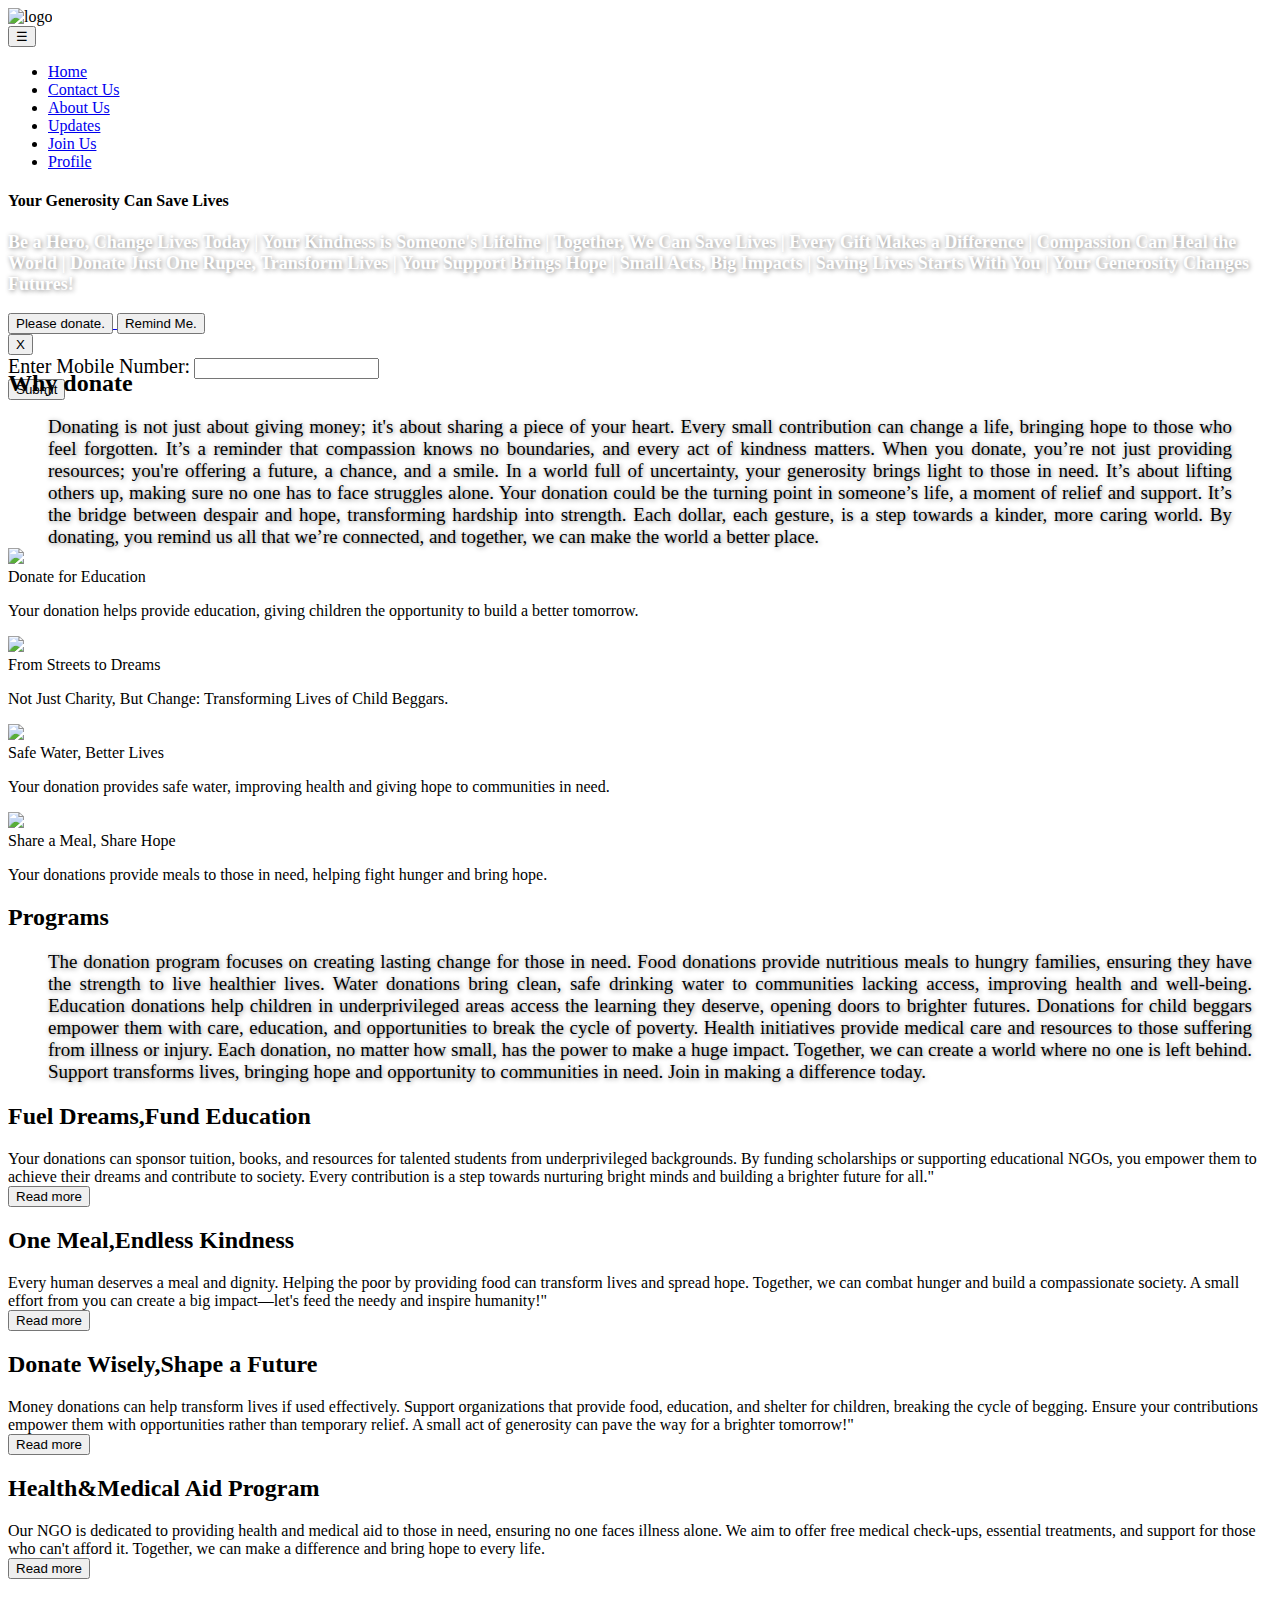
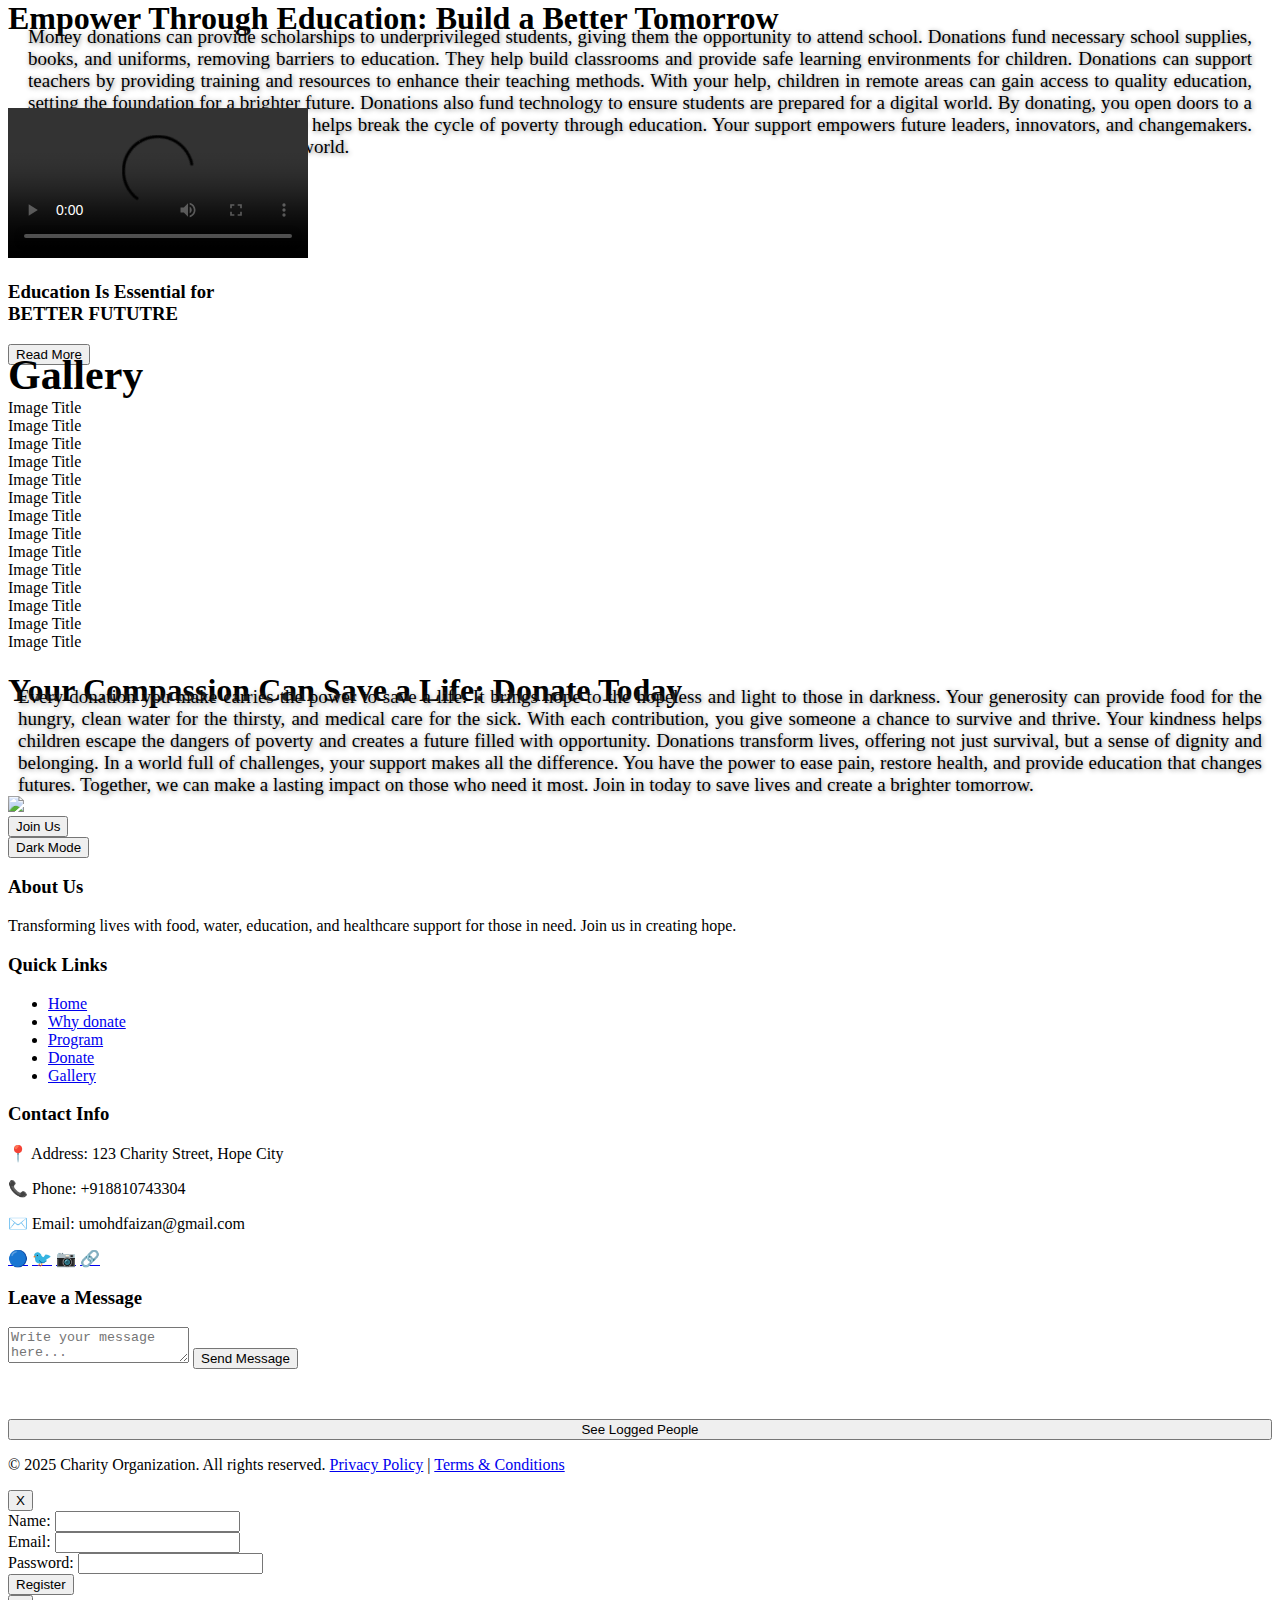
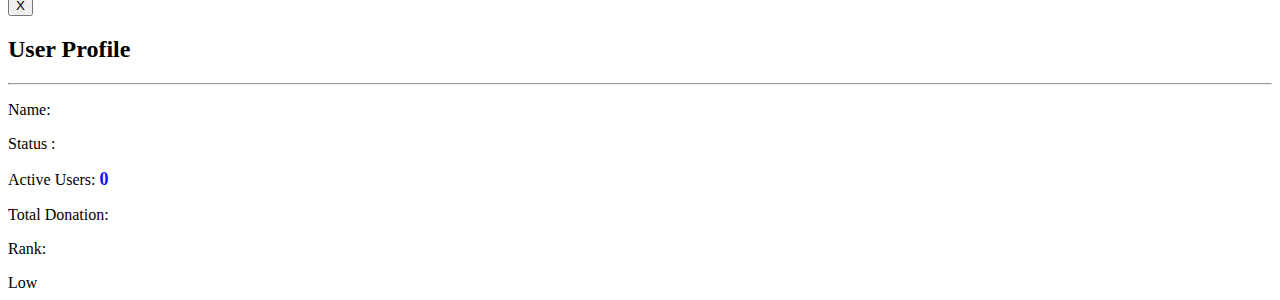
==== index.html @ f8b299ea "Add files via upload" ====
<!DOCTYPE html>
<html lang="en">
<head>
    <meta charset="UTF-8">
    <meta name="viewport" content="width=device-width, initial-scale=1.0">
    <link rel="stylesheet" href="../Stylee/style1.css">
 
      <link href="https://fonts.googleapis.com/css2?family=Poppins:wght@400;600&display=swap" rel="stylesheet">
      <script src="https://code.jquery.com/jquery-3.6.0.min.js"></script>   
    <title>NGO</title>
    </head>
<body>
    
<div class="fullContainer banner" id="homeSection">
<header id="navbar">
    <div class="logo">
    <img id="logoimg" src="https://tse2.mm.bing.net/th?id=OIP.J8CBo62eQ-ITzrpLX9gjkQHaEU&pid=Api&P=0&h=180" alt="logo">
    </div>
    <button id="menuToggle" onclick="toggleMenu()">☰</button>
        <nav>
            <ul>
                <li><a href="#homeSection">Home</a></li>
                <li><a href="#contact">Contact Us</a></li>
                <li><a href="about.html">About Us</a></li>
                <!-- <li><a href="http://localhost/Donation_app/php/index.php#images-section">See help</a></li> -->
                <li><a href="../php/index.php#images-section">Updates</a></li>
                <!-- <li><a href="#programSection">Program</a></li> -->
                <li><a href="javascript:void(0)" onclick="showLoginForm()">Join Us</a></li>
                <li><a href="javascript:void(0)" onclick="showUserProfile()" style="margin-right: 50px;">Profile</a></li>
            </ul>
        </nav>
    </header>
<div id="background-container"></div>
  <div id="container1">
      <h4>Your Generosity Can Save Lives</h4>
      <p style="font-size: 18px; text-shadow: 1px 1px 5px grey ;color:white  ; font-weight: bold;">Be a Hero, Change Lives Today | Your Kindness is Someone's Lifeline | Together, We Can Save Lives | Every Gift Makes a Difference | Compassion Can Heal the World | Donate Just One Rupee, Transform Lives | Your Support Brings Hope | Small Acts, Big Impacts | Saving Lives Starts With You | Your Generosity Changes Futures!</p>
      <a href="payment.html"> 
      <button class="donate-btn" > Please donate.</button>
      <a href="javascript:void(0)"> 
      <button class="donate-btn" onclick="showRemind()"> Remind Me.</button>
    </a>
    </div>
  </div>  
<div>
    <div id="remind-form" class="remind-form">
        <div class="remind-container">
            <button class="close3-btn" onclick="closeRemindForm()">X</button>
            <form id="userForm" method="POST" action="../php/number.php" onsubmit="handleFormSubmit1(event)">
                <label for="mob" id="n" style="font-size: 20px; font-weight: 500;"> Enter Mobile Number:</label>
                <input type="text" id="mobile_number" name="num" required><br>
                <button type="submit">Submit</button>
            </form>
          
        </div>
       
    </div> 

<section class="fullContainer" id="aboutSection">
    <div>
        <h2 class="sectionTitle" style="margin-top: -30px;">Why donate</h2>
        <P style="font-size: 19px; font-weight: 300; text-shadow: 1px 1px 5px grey; text-align: justify; margin: 0 20px; padding: 0 20px;"> Donating is not just about giving money; it's about sharing a piece of your heart. Every small contribution can change a life, bringing hope to those who feel forgotten. It’s a reminder that compassion knows no boundaries, and every act of kindness matters. When you donate, you’re not just providing resources; you're offering a future, a chance, and a smile. In a world full of uncertainty, your generosity brings light to those in need. It’s about lifting others up, making sure no one has to face struggles alone. Your donation could be the turning point in someone’s life, a moment of relief and support. It’s the bridge between despair and hope, transforming hardship into strength. Each dollar, each gesture, is a step towards a kinder, more caring world. By donating, you remind us all that we’re connected, and together, we can make the world a better place.</P>
        <div class="cards">
            <div class="donationBox">
                <img src="../images/img2_s.jpeg" class="donation-img">
                <div class="Title">Donate for Education</div>
                <p>Your donation helps provide education, giving children the opportunity to build a better tomorrow.</p>
            </div>
            <div class="volunteerBox">
                <img src="../images/img5beggar.webp" class="donation-img">
                <div class="Title">From Streets to Dreams</div>
                <p>Not Just Charity, But Change: Transforming Lives of Child Beggars.</p>
            </div>
            <div class="scholarshipBox">
                <img src="../images/img4w.avif" class="donation-img">
                <div class="Title">Safe Water, Better Lives</div>
                <p>Your donation provides safe water, improving health and giving hope to communities in need.</p>
            </div>
            <div class="scholarshipBox">
                <img src="../images/img3f.jpg" class="donation-img">
                <div class="Title">Share a Meal, Share Hope</div>
                <p>Your donations provide meals to those in need, helping fight hunger and bring hope.</p>
            </div>
        </div>
    </div>
</section>

<h2 class="new1Title">Programs</h2>
    <p style="font-size: 19px; font-weight: 300; text-shadow: 1px 1px 5px grey; margin: 10px 0px 0 20px; padding: 0 20px; text-align: justify;">The donation program focuses on creating lasting change for those in need. Food donations provide nutritious meals to hungry families, ensuring they have the strength to live healthier lives. Water donations bring clean, safe drinking water to communities lacking access, improving health and well-being. Education donations help children in underprivileged areas access the learning they deserve, opening doors to brighter futures. Donations for child beggars empower them with care, education, and opportunities to break the cycle of poverty. Health initiatives provide medical care and resources to those suffering from illness or injury. Each donation, no matter how small, has the power to make a huge impact. Together, we can create a world where no one is left behind. Support transforms lives, bringing hope and opportunity to communities in need. Join in making a difference today.</p>
    <div class="imgbox" id="programSection">
        <div class="box">
            <h2>Fuel Dreams,Fund Education</h2>
            <div class="image" style="background-image: url('../images/img2_s.jpeg');"></div>
            <div class="text">Your donations can sponsor tuition, books, and resources for talented students from underprivileged backgrounds. By funding scholarships or supporting educational NGOs, you empower them to achieve their dreams and contribute to society. Every contribution is a step towards nurturing bright minds and building a brighter future for all."     
        </div>
        <a href="section.html"> 
        <button id="r">Read more</button>
       </a>
         </div>
         
        <div class="box">
            <h2>One Meal,Endless Kindness</h2>
            <div class="image" style="background-image: url('../images/img3f.jpg');"></div>
            <div class="text">Every human deserves a meal and dignity. Helping the poor by providing food can transform lives and spread hope. Together, we can combat hunger and build a compassionate society. A small effort from you can create a big impact—let's feed the needy and inspire humanity!"</div>
            <a href="section.html"> 
            <button id="r">Read more</button>
        </a>
        </div>
        <div class="box">
            <h2>Donate Wisely,Shape a Future</h2>
            <div class="image" style="background-image: url('../images/img5beggar.webp');"></div>
            <div class="text">
                Money donations can help transform lives if used effectively. Support organizations that provide food, education, and shelter for children, breaking the cycle of begging. Ensure your contributions empower them with opportunities rather than temporary relief. A small act of generosity can pave the way for a brighter tomorrow!"</div>
                <a href="section.html"> 
                
                <button id="r">Read more</button>
            </a>
            </div>
        <div class="box" id="b1">
            <h2>Health&Medical Aid Program</h2>
            <div class="image" style="background-image: url('../images/healthaid.png');"></div>
            <div class="text">
                Our NGO is dedicated to providing health and medical aid to those in need, ensuring no one faces illness alone. We aim to offer free medical check-ups, essential treatments, and support for those who can't afford it. Together, we can make a difference and bring hope to every life.
            </div>
           <a href="section.html"> 
            <button id="r">Read more</button>
        </a>
        </div>
    </div>
<div class="feature">

    <h1 class="newTitle">Empower Through Education: Build a Better Tomorrow</h1>
    <br>
    <p style="font-size: 19px;margin: -50px 20px -50px 20px; text-shadow: 1px 1px 5px grey; text-align: justify;">Money donations can provide scholarships to underprivileged students, giving them the opportunity to attend school. Donations fund necessary school supplies, books, and uniforms, removing barriers to education. They help build classrooms and provide safe learning environments for children. Donations can support teachers by providing training and resources to enhance their teaching methods. With your help, children in remote areas can gain access to quality education, setting the foundation for a brighter future. Donations also fund technology to ensure students are prepared for a digital world. By donating, you open doors to a world of opportunities. Every penny helps break the cycle of poverty through education. Your support empowers future leaders, innovators, and changemakers. Together, education can change the world.</p>
</div>
<section class="education" id="educationSecion">
    <video  controls class="videoPlayer">
        <source src="video.mp4" type="video/mp4">
        Your browser does not support HTML5 video
    </video>
    <div class="container">
        <!-- <div class="sectionTitle">Education</div> -->
        <div class="educationContainer">
            <h3>
                Education Is Essential for <br><strong> BETTER FUTUTRE</strong>
            </h3>
            <a href="Education.html"> 
            <button >Read More</button>
        </a>
        </div>
    </div>
    <br>
</section>
<br>
<!-- Gallery section -->

 <section class="gallery" id="gallerySection">
    <div class="sectionTitle" style="margin-top: -50px; font-weight: bolder; font-size: 42px;">Gallery</div>
<div class="container">
    
    <div class="galleryContainer">
        <div class="item">
            <span class="title"> Image Title</span>
            <img src="../imagesimg1.jpg" alt="">
        </div>
        <div class="item">
            <span class="title"> Image Title</span>
            <img src="../images/img2_s.jpeg" alt="">
        </div>
        <div class="item">
            <span class="title"> Image Title</span>
            <img src="../images/img3f.jpg" alt="">
        </div>
        <div class="item">
            <span class="title"> Image Title</span>
            <img src="../images/img4w.avif" alt="">
        </div>
        <div class="item">
            <span class="title"> Image Title</span>
            <img src="../images/img5beggar.webp" alt="">
        </div>
        <div class="item">
            <span class="title"> Image Title</span>
            <img src="../imagesimg6.avif" alt="">
        </div>
        <div class="item">
            <span class="title"> Image Title</span>
            <img src="../images/img7c.jpg" alt="">
        </div>
        <div class="item">
            <span class="title"> Image Title</span>
            <img src="../images/image8.png" alt="">
        </div>
        <div class="item">
            <span class="title"> Image Title</span>
            <img src="../images/image9.png" alt="">
        </div>
        <div class="item">
            <span class="title"> Image Title</span>
            <img src="../images/image10.png" alt="">
        </div>
        <div class="item">
            <span class="title"> Image Title</span>
            <img src="../images/image11.png" alt="">
        </div>
        <div class="item">
            <span class="title"> Image Title</span>
            <img src="../images/image12.png" alt="">
        </div>
        <div class="item">
            <span class="title"> Image Title</span>
            <img src="../images/image13.png" alt="">
        </div>
        <div class="item">
            <span class="title"> Image Title</span>
            <img src="../images/image14.png" alt="">
        </div>
    </div>
</div>
 </section>
 <h1 class="newTitle">Your Compassion Can Save a Life: Donate Today</h1>
 <p style="font-size: 19px;margin: -45px 10px 0 10px; text-shadow: 1px 1px 5px grey; text-align: justify;"> Every donation you make carries the power to save a life. It brings hope to the hopeless and light to those in darkness. Your generosity can provide food for the hungry, clean water for the thirsty, and medical care for the sick. With each contribution, you give someone a chance to survive and thrive. Your kindness helps children escape the dangers of poverty and creates a future filled with opportunity. Donations transform lives, offering not just survival, but a sense of dignity and belonging. In a world full of challenges, your support makes all the difference. You have the power to ease pain, restore health, and provide education that changes futures. Together, we can make a lasting impact on those who need it most. Join in today to save lives and create a brighter tomorrow.</p>
  <section class="join" id="joinSection">
   <img src="../images/edu.png">
    <div class="container">
        <div class="joinTitle"></div>
    </div>
    <button href="javascript:void(0)"class="joinNow"onclick="showLoginForm()" >Join Us</button>
  </section>
 <button id="dark" class="dark-mode-toggle" onclick="toggleDarkMode()">Dark Mode</button> 
 <footer>
   <div class="footer-container" id="contact" >
     <div class="footer-column">
       <h3>About Us</h3>
       <p>Transforming lives with food, water, education, and healthcare support for those in need. Join us in creating hope.</p>
     </div>

     <div class="footer-column">
       <h3>Quick Links</h3>
       <ul> 
      <li> <a href="#homeSection">Home</a></li> 
       <li><a href="#aboutSection">Why donate</a></li>
       <li><a href="#programSection">Program</a></li>
      <li><a href="#educationSecion">Donate</a> </li> 
      <li> <a href="#gallerySection">Gallery</a></li> 
    </ul>
    </div>
 
     <div class="footer-column">
       <h3>Contact Info</h3>
       <p>📍 Address: 123 Charity Street, Hope City</p>
       <p>📞 Phone: +918810743304</p>
       <p>✉️ Email: umohdfaizan@gmail.com</p>
       <div class="social-icons">
         <a href="#">🔵</a>
         <a href="#">🐦</a>
         <a href="#">📷</a>
         <a href="#">🔗</a>
       </div>
     </div>
     <div class="footer-column">
       <h3>Leave a Message</h3>
       <form class="message-form" action="../php/messag.php" method="POST">
         <textarea name="user_message" placeholder="Write your message here..." required></textarea>
         <button type="submit">Send Message</button>
        
       </form>
      
    <a href="users.html">
     <button id="but1"style="margin-top: 50px; width: 100%;">See Logged People</button>
    </a>
    </div>
   <div class="footer-bottom">
     <p>© 2025 Charity Organization. All rights reserved. <a href="#">Privacy Policy</a> | <a href="#">Terms & Conditions</a></p>
   </div>
 </footer>
 <div id="login-form" class="login-form">
    <div class="form-container">
        <button class="close-btn" onclick="closeLoginForm()">X</button>
        <form id="userForm" method="POST" action="../php/submit.php" onsubmit="handleFormSubmit(event)">
            <label for="name" id="n">Name:</label>
            <input type="text" id="name" name="name" required><br>

            <label for="email">Email:</label>
            <input type="email" id="email" name="email" required><br>

            <label for="password">Password:</label>
            <input type="password" id="password" name="password" required><br>
            <button type="submit" id="sub">Register</button>
        </form>
      
    </div>
   
</div> 

 <div id="profile-box" class="profile-box">
    <div class="profile-container">
        <button class="close1-btn" onclick="closeUserProfile()">X</button>
        <h2>User Profile</h2>
        <hr>
        <p id="n">Name:<span style="margin-left: 10px;color: blue; text-transform: capitalize;"  id="profile-name"> </span></p>
        <p>Status : <span style="margin-left: 5px;" id="s"> </span></p>
        <p>Active Users: <span id="user_count" class="count" style="font-size: 18px; color: rgb(18, 18, 255); font-weight: bold;">0</span></p> 
        <p>Total Donation: <span style="margin-left: 5px; color: green;"id="result">  </span></p>
        <p>Rank: <span style="margin-left: 5px;" id="level"> </span></p>
        <!-- Circular Progress with lines -->
        <div class="circular-progress" id="circular-progress">
            <div class="lines-container" id="lines-container"></div>

            <div class="circle">
                <div class="level-label" id="level-label">Low</div>
            </div>
        </div>
    </div>
</div>
<!-- <div class="modal" id="donateModal">
    <div class="modal-content">
        <h2 style="font-size: 20px; font-weight: bold;" >Donate</h2>
        <p style="font-size: 15px; font-weight: bold;">Enter the amount you wish to donate:</p>
        <input type="number" id="amount" placeholder="Enter amount" id="donationAmount">
        <div>
            <button id="submitBtn" onclick="show()">Donate</button>
            <button class="close2-btn" id="closeModal">Cancel</button>
        </div>  -->
</body>
<!-- <script src="https://code.jquery.com/jquery-3.6.0.min.js"></script> -->
<script src="../javascript/script1.js"></script>
</html>
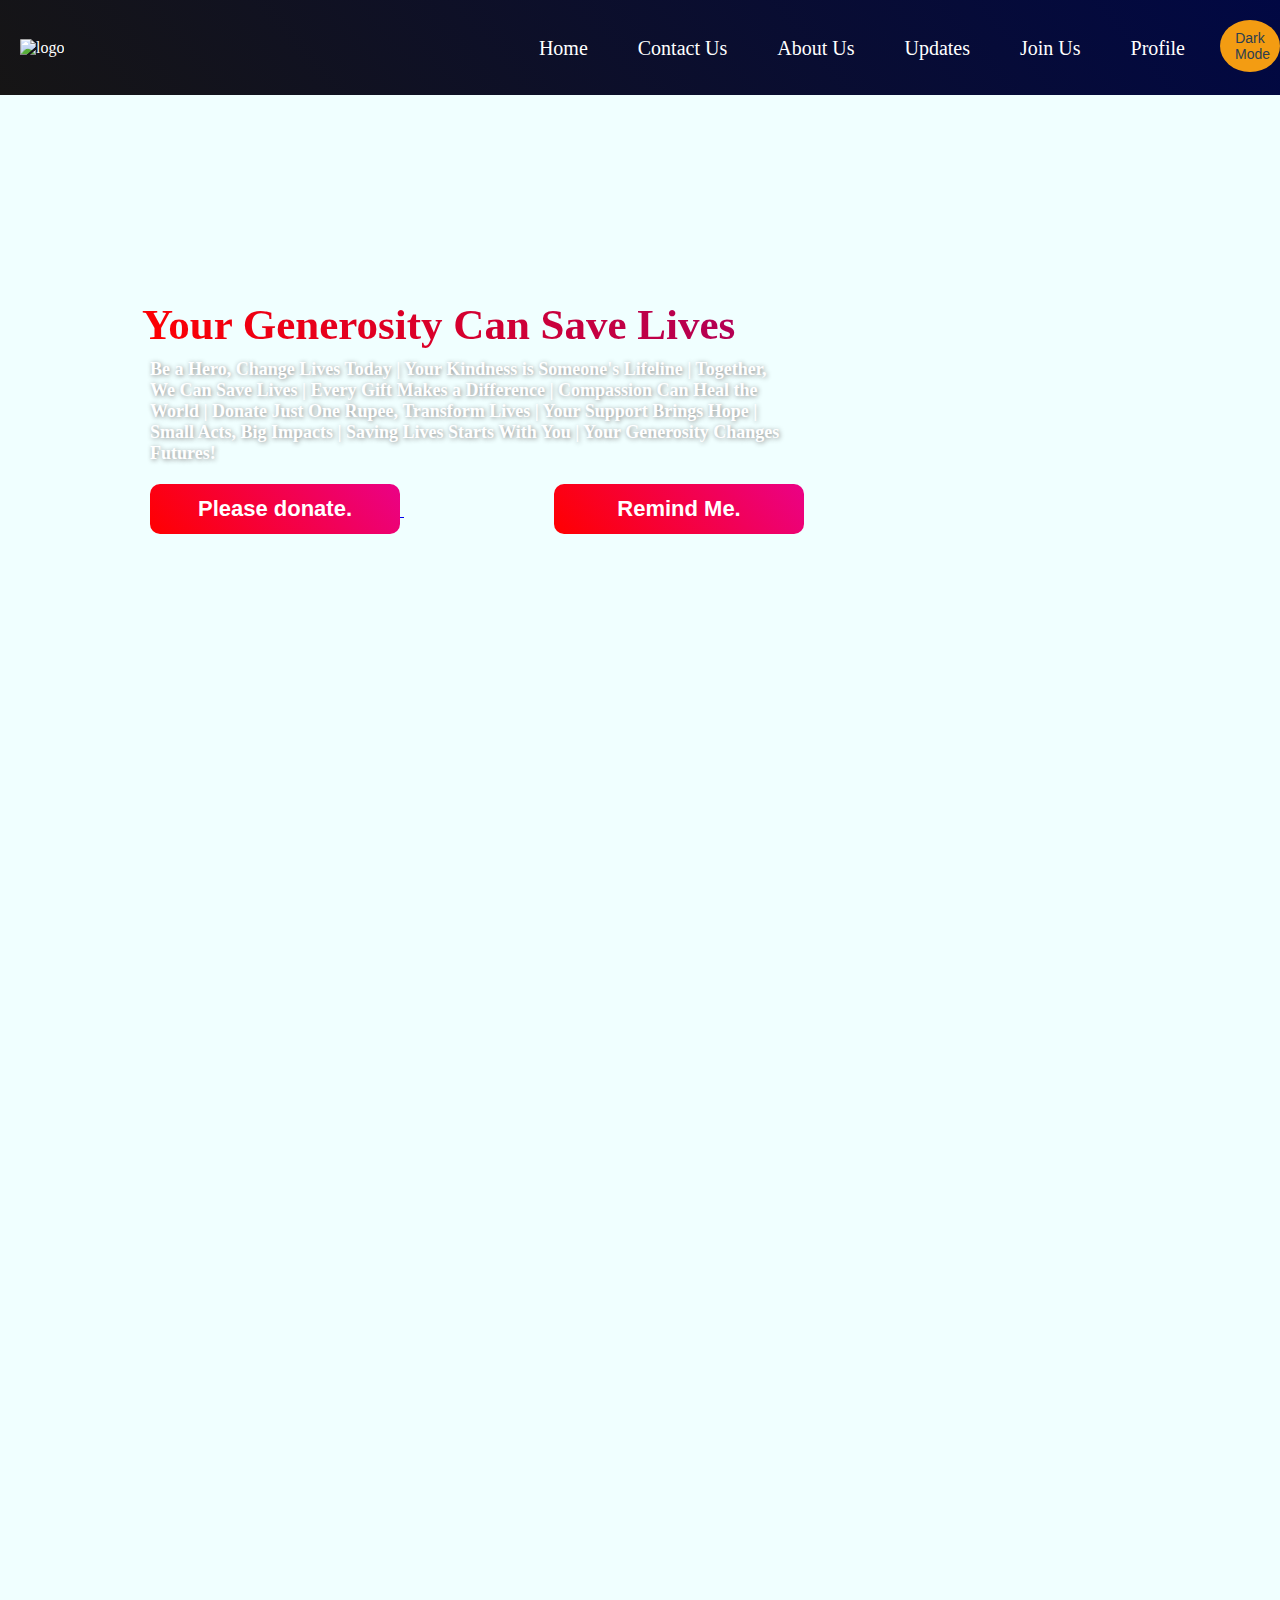
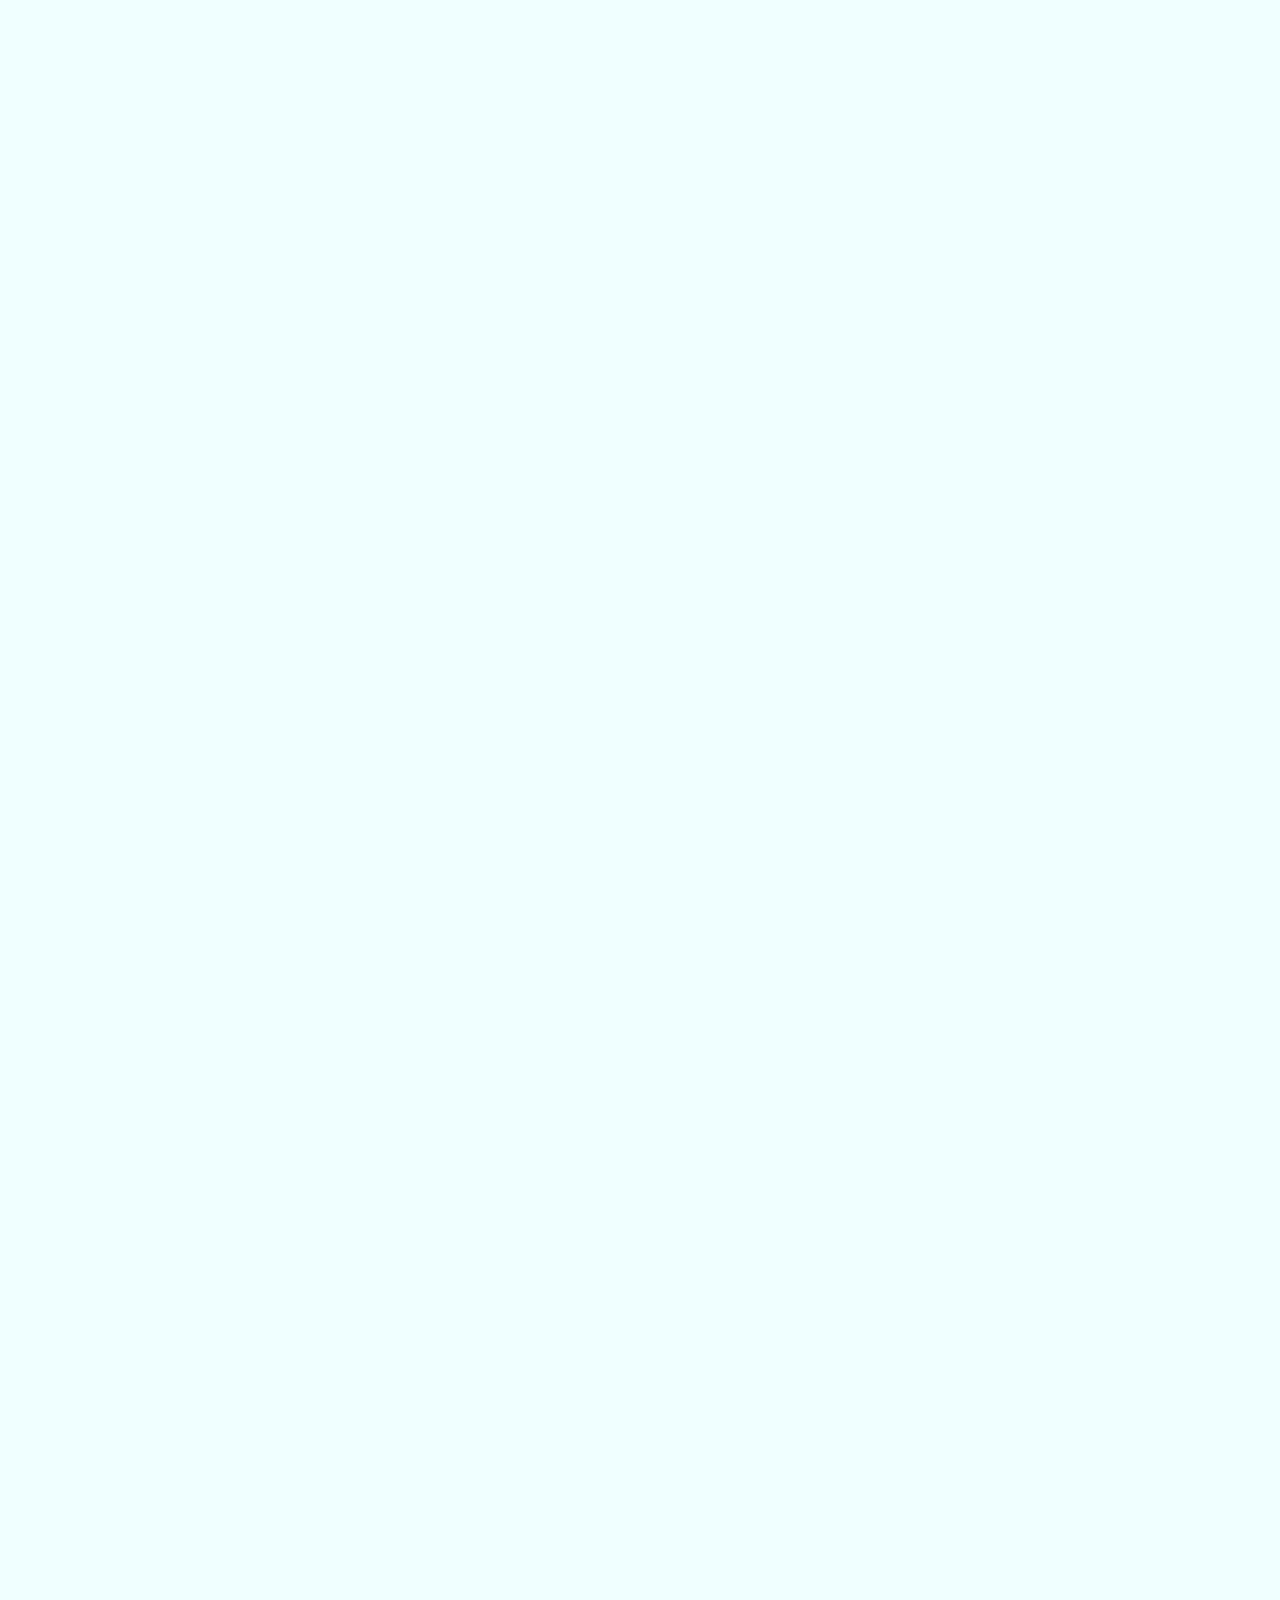
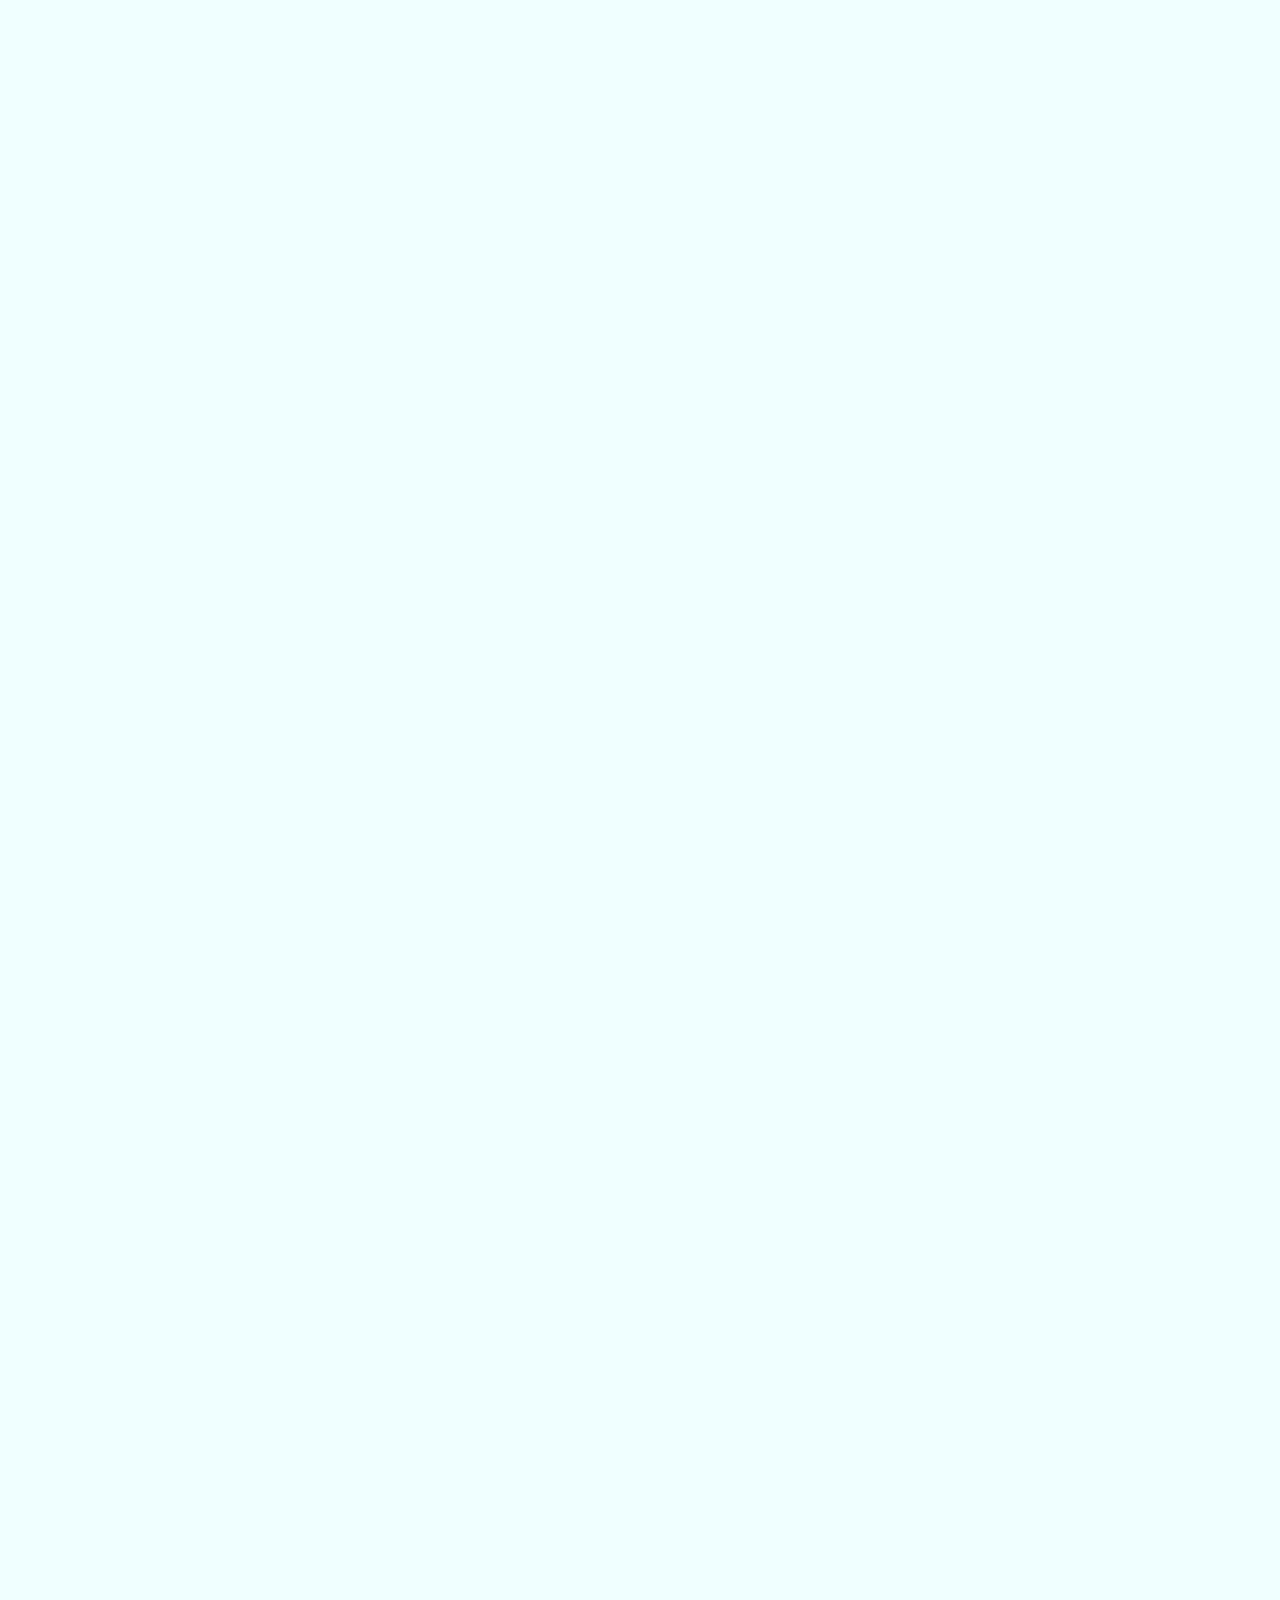
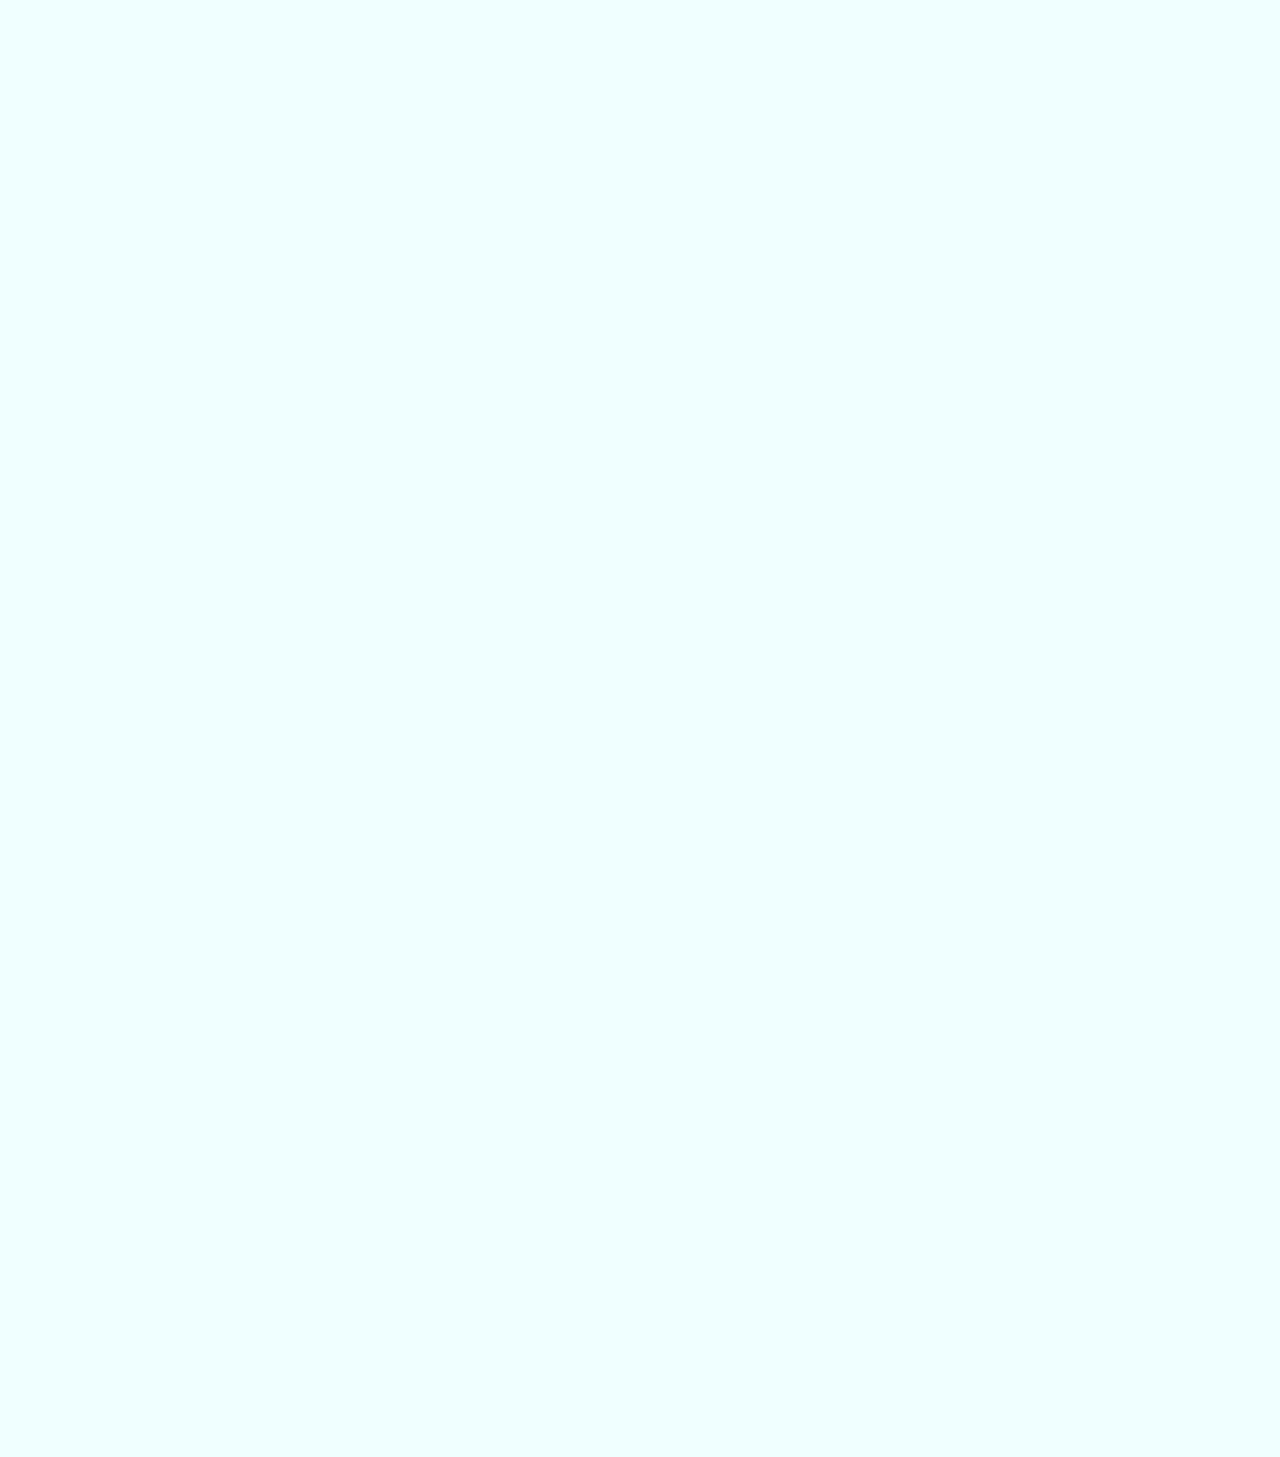
==== commit 829c0fb1: "Update index.html" ====
--- a/index.html
+++ b/index.html
@@ -3,7 +3,7 @@
 <head>
     <meta charset="UTF-8">
     <meta name="viewport" content="width=device-width, initial-scale=1.0">
-    <link rel="stylesheet" href="../Stylee/style1.css">
+    <link rel="stylesheet" href="style1.css">
  
       <link href="https://fonts.googleapis.com/css2?family=Poppins:wght@400;600&display=swap" rel="stylesheet">
       <script src="https://code.jquery.com/jquery-3.6.0.min.js"></script>   
@@ -61,22 +61,22 @@
         <P style="font-size: 19px; font-weight: 300; text-shadow: 1px 1px 5px grey; text-align: justify; margin: 0 20px; padding: 0 20px;"> Donating is not just about giving money; it's about sharing a piece of your heart. Every small contribution can change a life, bringing hope to those who feel forgotten. It’s a reminder that compassion knows no boundaries, and every act of kindness matters. When you donate, you’re not just providing resources; you're offering a future, a chance, and a smile. In a world full of uncertainty, your generosity brings light to those in need. It’s about lifting others up, making sure no one has to face struggles alone. Your donation could be the turning point in someone’s life, a moment of relief and support. It’s the bridge between despair and hope, transforming hardship into strength. Each dollar, each gesture, is a step towards a kinder, more caring world. By donating, you remind us all that we’re connected, and together, we can make the world a better place.</P>
         <div class="cards">
             <div class="donationBox">
-                <img src="../images/img2_s.jpeg" class="donation-img">
+                <img src="img2_s.jpeg" class="donation-img">
                 <div class="Title">Donate for Education</div>
                 <p>Your donation helps provide education, giving children the opportunity to build a better tomorrow.</p>
             </div>
             <div class="volunteerBox">
-                <img src="../images/img5beggar.webp" class="donation-img">
+                <img src="img5beggar.webp" class="donation-img">
                 <div class="Title">From Streets to Dreams</div>
                 <p>Not Just Charity, But Change: Transforming Lives of Child Beggars.</p>
             </div>
             <div class="scholarshipBox">
-                <img src="../images/img4w.avif" class="donation-img">
+                <img src="img4w.avif" class="donation-img">
                 <div class="Title">Safe Water, Better Lives</div>
                 <p>Your donation provides safe water, improving health and giving hope to communities in need.</p>
             </div>
             <div class="scholarshipBox">
-                <img src="../images/img3f.jpg" class="donation-img">
+                <img src="img3f.jpg" class="donation-img">
                 <div class="Title">Share a Meal, Share Hope</div>
                 <p>Your donations provide meals to those in need, helping fight hunger and bring hope.</p>
             </div>
@@ -89,7 +89,7 @@
     <div class="imgbox" id="programSection">
         <div class="box">
             <h2>Fuel Dreams,Fund Education</h2>
-            <div class="image" style="background-image: url('../images/img2_s.jpeg');"></div>
+            <div class="image" style="background-image: url('img2_s.jpeg');"></div>
             <div class="text">Your donations can sponsor tuition, books, and resources for talented students from underprivileged backgrounds. By funding scholarships or supporting educational NGOs, you empower them to achieve their dreams and contribute to society. Every contribution is a step towards nurturing bright minds and building a brighter future for all."     
         </div>
         <a href="section.html"> 
@@ -99,7 +99,7 @@
          
         <div class="box">
             <h2>One Meal,Endless Kindness</h2>
-            <div class="image" style="background-image: url('../images/img3f.jpg');"></div>
+            <div class="image" style="background-image: url('img3f.jpg');"></div>
             <div class="text">Every human deserves a meal and dignity. Helping the poor by providing food can transform lives and spread hope. Together, we can combat hunger and build a compassionate society. A small effort from you can create a big impact—let's feed the needy and inspire humanity!"</div>
             <a href="section.html"> 
             <button id="r">Read more</button>
@@ -107,7 +107,7 @@
         </div>
         <div class="box">
             <h2>Donate Wisely,Shape a Future</h2>
-            <div class="image" style="background-image: url('../images/img5beggar.webp');"></div>
+            <div class="image" style="background-image: url('img5beggar.webp');"></div>
             <div class="text">
                 Money donations can help transform lives if used effectively. Support organizations that provide food, education, and shelter for children, breaking the cycle of begging. Ensure your contributions empower them with opportunities rather than temporary relief. A small act of generosity can pave the way for a brighter tomorrow!"</div>
                 <a href="section.html"> 
@@ -117,7 +117,7 @@
             </div>
         <div class="box" id="b1">
             <h2>Health&Medical Aid Program</h2>
-            <div class="image" style="background-image: url('../images/healthaid.png');"></div>
+            <div class="image" style="background-image: url('healthaid.png');"></div>
             <div class="text">
                 Our NGO is dedicated to providing health and medical aid to those in need, ensuring no one faces illness alone. We aim to offer free medical check-ups, essential treatments, and support for those who can't afford it. Together, we can make a difference and bring hope to every life.
             </div>
@@ -160,15 +160,15 @@
     <div class="galleryContainer">
         <div class="item">
             <span class="title"> Image Title</span>
-            <img src="../imagesimg1.jpg" alt="">
-        </div>
-        <div class="item">
-            <span class="title"> Image Title</span>
-            <img src="../images/img2_s.jpeg" alt="">
-        </div>
-        <div class="item">
-            <span class="title"> Image Title</span>
-            <img src="../images/img3f.jpg" alt="">
+            <img src="img1.jpg" alt="">
+        </div>
+        <div class="item">
+            <span class="title"> Image Title</span>
+            <img src="img2_s.jpeg" alt="">
+        </div>
+        <div class="item">
+            <span class="title"> Image Title</span>
+            <img src="img3f.jpg" alt="">
         </div>
         <div class="item">
             <span class="title"> Image Title</span>
@@ -176,43 +176,43 @@
         </div>
         <div class="item">
             <span class="title"> Image Title</span>
-            <img src="../images/img5beggar.webp" alt="">
-        </div>
-        <div class="item">
-            <span class="title"> Image Title</span>
-            <img src="../imagesimg6.avif" alt="">
-        </div>
-        <div class="item">
-            <span class="title"> Image Title</span>
-            <img src="../images/img7c.jpg" alt="">
-        </div>
-        <div class="item">
-            <span class="title"> Image Title</span>
-            <img src="../images/image8.png" alt="">
-        </div>
-        <div class="item">
-            <span class="title"> Image Title</span>
-            <img src="../images/image9.png" alt="">
-        </div>
-        <div class="item">
-            <span class="title"> Image Title</span>
-            <img src="../images/image10.png" alt="">
-        </div>
-        <div class="item">
-            <span class="title"> Image Title</span>
-            <img src="../images/image11.png" alt="">
-        </div>
-        <div class="item">
-            <span class="title"> Image Title</span>
-            <img src="../images/image12.png" alt="">
-        </div>
-        <div class="item">
-            <span class="title"> Image Title</span>
-            <img src="../images/image13.png" alt="">
-        </div>
-        <div class="item">
-            <span class="title"> Image Title</span>
-            <img src="../images/image14.png" alt="">
+            <img src="img5beggar.webp" alt="">
+        </div>
+        <div class="item">
+            <span class="title"> Image Title</span>
+            <img src="img6.avif" alt="">
+        </div>
+        <div class="item">
+            <span class="title"> Image Title</span>
+            <img src="img7c.jpg" alt="">
+        </div>
+        <div class="item">
+            <span class="title"> Image Title</span>
+            <img src="image8.png" alt="">
+        </div>
+        <div class="item">
+            <span class="title"> Image Title</span>
+            <img src="image9.png" alt="">
+        </div>
+        <div class="item">
+            <span class="title"> Image Title</span>
+            <img src="image10.png" alt="">
+        </div>
+        <div class="item">
+            <span class="title"> Image Title</span>
+            <img src="image11.png" alt="">
+        </div>
+        <div class="item">
+            <span class="title"> Image Title</span>
+            <img src="image12.png" alt="">
+        </div>
+        <div class="item">
+            <span class="title"> Image Title</span>
+            <img src="image13.png" alt="">
+        </div>
+        <div class="item">
+            <span class="title"> Image Title</span>
+            <img src="image14.png" alt="">
         </div>
     </div>
 </div>
@@ -220,7 +220,7 @@
  <h1 class="newTitle">Your Compassion Can Save a Life: Donate Today</h1>
  <p style="font-size: 19px;margin: -45px 10px 0 10px; text-shadow: 1px 1px 5px grey; text-align: justify;"> Every donation you make carries the power to save a life. It brings hope to the hopeless and light to those in darkness. Your generosity can provide food for the hungry, clean water for the thirsty, and medical care for the sick. With each contribution, you give someone a chance to survive and thrive. Your kindness helps children escape the dangers of poverty and creates a future filled with opportunity. Donations transform lives, offering not just survival, but a sense of dignity and belonging. In a world full of challenges, your support makes all the difference. You have the power to ease pain, restore health, and provide education that changes futures. Together, we can make a lasting impact on those who need it most. Join in today to save lives and create a brighter tomorrow.</p>
   <section class="join" id="joinSection">
-   <img src="../images/edu.png">
+   <img src="edu.png">
     <div class="container">
         <div class="joinTitle"></div>
     </div>
@@ -323,7 +323,7 @@
         </div>  -->
 </body>
 <!-- <script src="https://code.jquery.com/jquery-3.6.0.min.js"></script> -->
-<script src="../javascript/script1.js"></script>
+<script src="script1.js"></script>
 </html>
 
 
--- a/style1.css
+++ b/style1.css
@@ -0,0 +1,1737 @@
+ *{
+    margin: 0;
+    padding: 0;
+    box-sizing: border-box;
+}
+  html, body {
+    scroll-behavior: smooth;
+    margin: 0;
+    padding: 0;
+    width: 100%;
+    height: 100%;
+    overflow-x: hidden; 
+    background-color:azure;
+  }
+
+:root{
+    --themeRed:#e43a47;
+    --grey:#efefef;
+}
+
+/* .fullContainer{
+    width: 100%;
+} */
+
+header{
+    width: 100%;
+    position: fixed;
+    z-index: 2;
+}
+
+ header nav ul li a{
+    display: inline-block; 
+    height: 75px;
+    line-height: 76px;
+    padding: 0 15px;
+    margin-right: 20px;
+    text-decoration: none;
+    text-transform: capitalize;
+    font-size: 20px;
+    font-weight: 300;
+    color: white;
+    transition: 0.3s; 
+    margin-left: -20px;
+
+} 
+header nav ul li a:hover{
+background-color: white;
+ color: black;
+
+} 
+.dark-mode-toggle {
+    position: fixed;
+    top: 20px;
+    right:0;
+    background-color: #f39c12;
+    color: #2c3e50;
+    padding: 10px 15px;
+   
+    border: none;
+    border-radius: 50%;
+    cursor: pointer;
+    font-size: 14px;
+    z-index: 1000;
+    width: 60px;
+  }
+
+  .dark-mode-toggle:hover {
+    background-color: #e67e22;
+  }
+
+     
+    #navbar {
+        margin: 0;
+        display: flex;
+        justify-content: space-between;
+        align-items: center;
+        background: linear-gradient(50deg, #161515, #010843);
+        color: white;
+        padding: 10px 20px;
+  
+
+    } 
+    
+    .banner {
+        background-image: url("https://assets.change.org/photos/3/td/cz/pytdCZcRKwxmInH-1600x900-noPad.jpg?1589957690");
+        min-height: 100vh;
+        width: 100%;
+        background-repeat: no-repeat;
+        background-position: center;
+        background-size: cover; 
+        background-attachment: fixed;
+        transition: background-image 1s ease-in-out;
+    }
+    
+    @media only screen and (max-width: 768px) {
+        .banner {
+            background-size: 100% 100%; 
+            background-attachment: scroll; 
+        }
+    }
+    
+
+    @media only screen and (max-width: 480px) {
+        .banner {
+            background-size: 195% 95%; 
+            background-attachment: scroll; 
+            
+           
+        }
+        h4{
+            font-size: 13px;
+           
+        }
+        .banner .donate-btn{
+            width: 220px;
+            height: 42px;
+            padding: 5px 15px;
+            font-size: 18px;
+           
+        }
+       
+    }
+
+
+    .banner h1{
+        margin-left: 150px;
+        margin-top: 230px;
+        display: inline-block;
+        font-size: 3.5rem;
+        color: #fff;
+        text-shadow: 0 0 px #000;
+        line-height: 4.2rem;
+        font-weight: 100;
+    }
+    /* .banner h1 span{
+        margin-left: 150px;
+        background-color: var(--themeRed);
+        display: inline-block;
+        line-height: 3.5rem;
+        padding: 0 15px;
+        font-weight: 600;
+        border-radius: 5px;
+    } */
+    .banner p{
+        margin-left: 150px;
+        color: #fff;
+        width: 50%;
+        text-shadow: 0 0 2px #000;
+        margin-top: 10px;
+    }
+    
+    .banner button{
+        width: 250px;
+        height: 50px;
+        margin-left: 150px;
+        background: linear-gradient(50deg,#ff0000,#e302b6, #0023b1);
+        background-size: 300%; 
+        animation: gradientShift 4s infinite; 
+        
+        border:0;
+        outline: none;
+        color: #fff;
+        padding: 10px 15px;
+        margin-top: 20px;
+        font-size: 22px;
+        border-radius: 10px;
+        font-weight: bold;
+        cursor: pointer;
+    }   
+    
+    
+    @keyframes gradientShift {
+        0% { background-position: 0%; }
+        100% { background-position: 200%; }
+        }
+
+    .logo img {
+        height: 40px;
+    }
+    nav ul {
+        display: flex;
+        list-style: none;
+        margin: 0;
+        padding: 0;
+    }
+    nav ul li {
+        margin: 0 10px;
+    
+    }
+    /* nav ul li a {
+        text-decoration: none;
+        color: white;
+        padding: 8px 12px;
+        transition: background 0.3s;
+       
+    } */
+    nav ul li a:hover {
+        background-color: #555;
+        border-radius: 5px;
+    }
+    #menuToggle {
+        display: none;
+        font-size: 24px;
+        color: white;
+        background: none;
+        border: none;
+        cursor: pointer;
+        position: absolute;
+        bottom: 18px;
+        right: 20px;
+
+    }
+
+    /* Responsive Styling */
+    @media (max-width: 850px) {
+        nav ul {
+            display: none;
+            flex-direction: column;
+            position: absolute;
+            top: 50px;
+            right: 20px;
+            background: #333;
+            border: 1px solid #444;
+            padding: 10px;
+            z-index: 1000;
+        }
+        header nav ul li a:hover{
+          
+           background:none;
+           
+            } 
+
+
+        nav ul.active {
+            display: flex;
+        }
+        nav ul li {
+            margin: 5px 0;
+        }
+        #menuToggle {
+            display: block;
+           bottom: 10px;
+            
+        }
+        .dark-mode-toggle{
+           margin-top: -15px;
+         
+            
+        }
+    #container1 h4{
+        margin-left:5px;
+       
+    }
+    #container1 p{
+        margin-left:20px;
+        width: auto;
+    }
+    #container1 button{
+        margin-left:20px;
+        margin-top: 20px;
+       margin-bottom: 20px;
+    }
+    }
+/* @media(max-width:830px){
+
+}
+   */
+#logoimg {
+    border-radius: 1px;
+}
+
+
+
+.container{
+    width: 1140px;
+    margin: auto;
+}
+
+ h4{
+    font-weight: bolder;
+    font-size: 43px;
+    margin-left:142px;
+   padding-top: 300px;
+   background: linear-gradient(50deg,red, #1900ff, #e1ff00);
+   background-size: 300%; 
+   animation: gradientShift 4s infinite; 
+   background-clip: text;
+   -webkit-background-clip: text;
+   color: transparent;
+   
+}
+ @keyframes gradientShift {
+    0% { background-position: 0%; }
+    50%{ background-position: 50%;}
+    100% { background-position: 200%; }
+}
+
+
+/* .box h2 {
+    font-size: 1.8rem;
+    font-weight: bold;
+    background: linear-gradient(90deg, #007BFF, #FF00FF, #00FFFF);
+    background-size: 300%; 
+    background-clip: text;
+    -webkit-background-clip: text;
+    color: transparent;
+    margin: 15px 0;
+    animation: gradientShift 4s infinite; 
+}
+
+@keyframes gradientShift {
+    0% { background-position: 0%; }
+    100% { background-position: 200%; }
+} */
+
+
+.container p{
+    margin-left:-1000px;
+    font-size: 20px;
+    padding-top: 300px;
+    
+}
+/* .container .donate-btn{
+    margin-top: 450px;
+    margin-left: -200px;
+} */
+
+ /* p{
+    font-size: 14px;
+    line-height: 26px;
+
+ } */
+
+
+/* About section start here */
+/* Section Styling */
+section {
+    padding: 10px 0;
+    position: relative;
+    margin-top: 55px;
+}
+
+
+#aboutSection .cards {
+    display: flex;
+    flex-wrap: wrap;
+    justify-content: center;
+    align-items: stretch;
+    gap: 40px; 
+    padding: 30px;
+    width: 100%;
+    max-width: 1500px;
+    background: linear-gradient(135deg, #eef4ff, #dae6ff);
+    box-shadow: 0 10px 40px rgba(0, 0, 0, 0.12);
+    border-radius: 50px;
+    margin: 50px auto;
+    transition: background-color 0.4s ease, box-shadow 0.4s ease;
+}
+
+
+#aboutSection .cards > div {
+    width: 320px; 
+    background: linear-gradient(135deg, #ffffff, #f9f9f9);
+    padding: 20px;
+    text-align: center;
+    border-radius: 12px;
+    position: relative;
+    overflow: hidden;
+    border: 2px solid transparent;
+    height: auto;
+    box-shadow: 0px 12px 25px rgba(0, 0, 0, 0.1);
+    transition: transform 0.4s ease, box-shadow 0.4s ease, border 0.4s ease;
+}
+
+
+.donation-img {
+    width: 100%; 
+    height: 210px;
+    border-radius: 10px;
+    object-fit: cover;
+    transition: transform 0.4s ease, box-shadow 0.4s ease;
+}
+
+.Title {
+    font-size: 30px;
+    font-weight: bolder;
+   
+    margin-top: 15px;
+    transition: color 0.4s ease;
+    background: linear-gradient(60deg, yellow,#f312ff, #ff0000);
+background-size: 300%; 
+background-clip: text;
+-webkit-background-clip: text;
+color: transparent;
+animation: gradientShift 4s infinite; 
+}
+
+@keyframes gradientShift {
+0% { background-position: 0%; }
+100% { background-position: 200%; }
+}
+
+
+#aboutSection .cards > div p {
+    font-size: 18px;
+    font-weight: 300;
+    color: rgb(68, 66, 66);
+    text-shadow: 1px 1px 5px rgb(128, 128, 128);
+    margin: 10px 5px;
+}
+
+#aboutSection .cards > div:hover {
+    transform: translateY(-5px) scale(1.01);
+    box-shadow: 0px 0px 40px rgba(0, 0, 255, 0.3), 0px 10px 30px rgba(225, 225, 226, 0.982);
+    background: linear-gradient(135deg, #f5faff, #eeecee);
+    border: 2px solid rgba(0, 123, 255, 0.3);
+}
+
+
+#aboutSection .cards > div:hover .donation-img {
+    transform: scale(1.08);
+    box-shadow: 0px 2px 5px rgb(0, 174, 255);
+}
+
+#aboutSection .cards > div:hover .Title {
+    color: #007bff;
+}
+
+
+@media (max-width: 1200px) {
+    #aboutSection .cards {
+        gap: 30px;
+    }
+}
+
+
+@media (max-width: 992px) {
+    #aboutSection .cards {
+        flex-wrap: wrap;
+        justify-content: center;
+    }
+
+    #aboutSection .cards > div {
+        width: calc(50% - 20px); 
+    }
+}
+
+@media (max-width: 600px) {
+    #aboutSection .cards {
+        flex-direction: column;
+        align-items: center;
+    }
+
+    #aboutSection .cards > div {
+        width: 100%; 
+        margin: 0;
+    }
+}
+
+ @media (max-width: 768px) {
+    .box {
+        width: 85%;
+    }
+} 
+
+
+@media (max-width: 768px) {
+    h3 {
+        font-size: 1.5rem;
+    }
+
+    .container {
+        padding: 15px;
+    }
+
+    button {
+        font-size: 0.9rem;
+    }
+}
+
+@media (max-width: 480px) {
+    h3 {
+        font-size: 1.2rem;
+    }
+    button {
+        font-size: 0.8rem;
+    }
+  
+    
+} 
+ 
+   h1{
+    position: relative;
+    margin-top: -320px;
+    margin-right: -100px;
+    justify-content: center;
+    display: flex;
+    left: 650px;
+ }   
+.sectionTitle {
+    padding: 10px 0;
+    width: 300px;
+    font-size: 2.7rem;
+    font-weight: bold;
+    text-transform: capitalize;
+    letter-spacing: 1px;
+    text-align: center;
+    color: #333;
+    background: linear-gradient(90deg, #ffff09,#e302b6, #ff0000);
+    background-size: 300%; 
+    animation: gradientShift 4s infinite; 
+    background-clip: text;
+    -webkit-background-clip: text;
+    color: transparent;
+
+    text-shadow: 2px 2px 4px rgba(0, 0, 0, 0.1);
+    margin: 0 auto 50px;
+    flex-wrap: wrap;
+}
+@keyframes gradientShift {
+    0% { background-position: 0%; }
+    50%{ background-position: 50%;}
+    100% { background-position: 200%; }
+}
+.sectionTitle::after {
+    content: "";
+    position: absolute;
+    left: 50%;
+    top:45px;
+    transform: translateX(-50%);
+    width: 40%;
+    height: 4px;
+    background: linear-gradient(90deg, rgb(0, 0, 255),magenta);
+    border-radius: 2px;
+    animation: lineGlow 2s infinite alternate;
+}
+
+@media(max-width:665px){
+    .sectionTitle{
+        font-size: 2rem;
+    }
+
+    .sectionTitle::after {
+        width: 90%;
+    }
+}
+
+@keyframes lineGlow {
+    0% {
+        box-shadow: 0 0 5px blue;
+    }
+    100% {
+        box-shadow: 0 0 15px magenta;
+    }
+}
+
+
+.new1Title {
+    
+    padding: 10px 0;
+    width: 300px;
+    font-size: 2.7rem;
+    font-weight: bold;
+    text-transform: capitalize;
+    letter-spacing: 1px;
+    text-align: center;
+    color: #333;
+    background: linear-gradient(90deg, #ffff09,#e302b6, #ff0000);
+    background-size: 300%; 
+    animation: gradientShift 4s infinite; 
+    background-clip: text;
+    -webkit-background-clip: text;
+    color: transparent;
+    text-shadow: 2px 2px 4px rgba(0, 0, 0, 0.1);
+    margin: 0px auto 50px;
+    
+}
+
+@keyframes gradientShift {
+    0% { background-position: 0%; }
+    50%{ background-position: 50%;}
+    100% { background-position: 200%; }
+}
+
+/* .new1Title::after {
+    position: relative;
+   
+    content: "";
+    position: absolute;
+    left: 50%;
+    top:200px;
+    transform: translateX(-50%);
+    width: 30%;
+    height: 4px;
+    background: linear-gradient(90deg, rgb(0, 0, 255),magenta);
+    border-radius: 2px;
+    animation: lineGlow 2s infinite alternate;
+} */
+
+@keyframes lineGlow {
+    0% {
+        box-shadow: 0 0 5px blue;
+    }
+    100% {
+        box-shadow: 0 0 15px magenta;
+    }
+}
+
+
+ .imgbox {
+    display: flex;
+    flex-wrap: wrap;
+    justify-content: center; 
+    gap: 50px;
+    margin: 30px 0;
+    padding: 30px;
+    background: linear-gradient(135deg, #f0f4ff, #d9e6ff); 
+    border-radius: 20px; 
+    box-shadow: 0px 15px 25px rgba(0, 0, 0, 0.15); 
+}
+
+ .box {
+    position: relative;
+    flex: 1 1 calc(25% - 20px);
+    max-width: 280px; 
+    display: flex;
+    flex-direction: column;
+    justify-content: flex-start;
+    align-items: center;
+    border-radius: 15px; 
+    overflow: hidden;
+    background: linear-gradient(135deg, #ffffff, #f8f9fc); 
+    box-shadow: 0px 10px 20px rgba(0, 0, 0, 0.1), 0px -5px 10px rgba(255, 255, 255, 0.5); 
+    transition: transform 0.3s ease, box-shadow 0.3s ease, background-color 0.3s ease;
+    text-align: center;
+    z-index: 1;
+}
+
+
+
+.box:hover {
+    transform: translateY(-10px) scale(1.03); 
+    box-shadow: 6px 6px 20px rgba(0, 0, 0, 0.2), -6px -6px 20px rgba(255, 255, 255, 0.8); 
+    background: linear-gradient(145deg, #ffffff, #e6e8f0); 
+}
+
+.box h2 {
+    font-size: 1.8rem;
+    font-weight: bold;
+    margin: 15px 0;
+    background: linear-gradient(90deg, #007BFF, #FF00FF, #ff0000);
+    background-size: 300%; 
+    background-clip: text;
+    -webkit-background-clip: text;
+    color: transparent;
+    animation: gradientShift 4s infinite; 
+}
+
+@keyframes gradientShift {
+    0% { background-position: 0%; }
+    100% { background-position: 200%; }
+}
+.box .image {
+    width: 95%;
+    height: 250px;
+    background-size: cover;
+    background-position: center;
+    border-radius: 10px;
+    margin-bottom: 10px;
+    box-shadow: 0px 6px 15px rgba(0, 0, 0, 0.2); 
+    transition: transform 0.3s ease, filter 0.3s ease;
+}
+
+.box:hover .image {
+    transform: scale(1.05); 
+    filter: brightness(1.2); 
+}
+
+.box .text {
+    position: absolute;
+    bottom: 1px;
+    left: 2.5px;
+    right: 2.5px;
+    padding: 15px;
+    font-size: 1.2rem;
+    color: white;
+    background: rgba(0, 0, 0, 0.8); 
+    transform: translateY(100%); 
+    transition: transform 0.3s ease, opacity 0.3s ease;
+    opacity: 0; 
+}
+
+.box:hover .text {
+    transform: translateY(0); 
+    opacity: 1; 
+} 
+
+ .box button {
+
+    width: 250px;
+    margin-top: 50px;
+    padding: 10px 20px;
+    font-size: 1.2rem;
+    font-weight: bold;
+    color: #fff;
+    border: none;
+    border-radius: 15px; 
+    cursor: pointer;
+    transition: transform 0.3s ease, box-shadow 0.3s ease, opacity 0.3s ease;
+    box-shadow: 0px 5px 15px rgba(0, 0, 0, 0.15); 
+    background: linear-gradient(100deg,#ff0000,#ff00cc, #0023b1);
+background-size: 300%; 
+animation: gradientShift 4s infinite; 
+ }
+@keyframes gradientShift {
+    0% { background-position: 0%; }
+    100% { background-position: 200%; }
+    }
+
+
+.box button:hover {
+    transform: scale(1.1); 
+    opacity: 0.9;
+    box-shadow: 0px 8px 20px rgba(0, 0, 0, 0.3); 
+} 
+
+/* Responsive styles */
+@media (max-width: 1000px) {
+    .box {
+        flex: 1 1 calc(50% - 20px);
+    }
+    .box button {
+        width:265px;
+        margin-left: -5px;
+    }
+}
+
+@media (max-width: 600px) {
+    .imgbox {
+        flex-direction: column;
+        align-items: center;
+       
+    }
+
+    .box {
+        flex: 1 1 100%;
+        max-width: 95%; 
+    }
+    .box button {
+        width:380px;
+        margin-left: -5px;
+        border-radius: 10px;
+    }
+    
+}
+
+@media(max-width:400px){
+    .box button {
+        width:250px;
+        margin-left: -5px;
+    }
+    .box {
+        
+        width: 100%; 
+    }
+}
+
+
+.newTitle {
+    left: -10px;
+    padding: 60px 0;
+
+    font-size: 2rem;
+    font-weight: bold;
+    text-align: center;
+    color: #333;
+    background: linear-gradient(90deg, #ffff09,#e302b6, #ff0000);
+    background-size: 300%; 
+    animation: gradientShift 4s infinite; 
+    background-clip: text;
+    -webkit-background-clip: text;
+    color: transparent;
+    text-shadow: 2px 2px 4px rgba(0, 0, 0, 0.1);
+    margin: 0 auto 50px;
+}
+
+@keyframes gradientShift {
+    0% { background-position: 0%; }
+    100% { background-position: 200%; }
+}
+.newTitle::after {
+    content: "";
+    position: absolute;
+    left: 50%;
+    top:130px;
+    transform: translateX(-50%);
+    width: 70%;
+    height: 4px;
+    background: linear-gradient(90deg, magenta, blue);
+    border-radius: 2px;
+    animation: lineGlow 2s infinite alternate;
+}
+
+@keyframes lineGlow {
+    0% {
+        box-shadow: 0 0 5px #ff7e5f;
+    }
+    100% {
+        box-shadow: 0 0 15px #feb47b;
+    }
+} 
+
+
+@media (max-width:873px){
+    .newTitle{
+        margin-top: 10px;
+        margin-left: 20px;
+       width: auto;
+       height: auto;
+       display: inline-block;
+       font-size: 1.4rem;
+    }
+
+}
+ @media (max-width:330px){  
+    .newTitle{
+        margin-top: -60px;
+
+    }
+    .newTitle::after {
+        margin-top: 20px;
+    }
+
+} 
+
+.education {
+    padding: 50px 15px;
+     
+    text-align: center;
+     background: linear-gradient(135deg, #f0f4ff, #fff);
+   box-shadow: 0px 10px 30px rgba(0, 0, 0, 0.1);
+}
+
+.videoPlayer {
+    width: 100%;
+   
+    max-width: 800px;
+    margin: 0 auto 30px;
+    border-radius: 10px;
+   
+    box-shadow: 0px 12px 40px rgba(0, 0, 0, 0.2); 
+    transition: transform 0.4s ease, box-shadow 0.4s ease;
+}
+
+.education .videoPlayer:hover {
+    transform: scale(1.03); 
+    box-shadow: 0px 15px 50px rgba(0, 0, 0, 0.3); 
+}
+
+.container {
+    max-width: 1200px;
+    margin: 0 auto;
+    padding: 0 15px;
+}
+
+.educationContainer h3 {
+    font-size: 2rem;
+    color: #333;
+    line-height: 1.4;
+    margin-bottom: 20px;
+}
+
+.educationContainer h3 strong {
+    color: #007bff;
+}
+
+.educationContainer a {
+    text-decoration: none;
+}
+
+.educationContainer button {
+
+    background: linear-gradient(90deg,#ff0000,#e302b6, #0023b1);
+background-size: 300%; 
+animation: gradientShift 4s infinite; 
+
+    color: #fff;
+    border: none;
+    padding: 10px 20px;
+    font-size: 1rem;
+    border-radius: 10px;
+    cursor: pointer;
+    transition: background-color 0.3s ease;
+}
+@keyframes gradientShift {
+    0% { background-position: 0%; }
+    100% { background-position: 200%; }
+}
+
+.educationContainer button:hover {
+    background-color: #0056b3;
+}
+
+
+@media (max-width: 1000px) {
+    .educationContainer h3 {
+        font-size: 1.5rem;
+        margin-left: -810px;
+        display: block;
+    }
+
+    .education {
+        padding: 30px 10px;
+    }
+
+    .videoPlayer {
+        max-width: 100%;
+    }
+    .educationContainer button {
+        font-size: 0.9rem;
+        padding: 10px 20px;
+        margin-left: -850px;
+    }
+    
+   
+}
+
+@media (max-width: 0px) {
+    
+
+    .educationContainer button {
+        font-size: 0.9rem;
+        padding: 8px 16px;
+    }
+} 
+
+
+
+.gallery {
+    margin-top: 15px;
+    width: 100%;
+    height: auto;
+}
+
+.gallery .section1Title {
+    font-size: 40px;
+    font-weight: bold;
+    text-align: center;
+    margin-bottom: 20px;
+}
+
+.gallery .galleryContainer {
+    margin-top: 100px;
+    column-count: 4;
+    column-gap: 10px;
+}
+
+.gallery .galleryContainer .item {
+    position: relative;
+    margin-bottom: 20px;
+    overflow: hidden;
+    box-shadow: 1px 1px 10px grey;
+    border-radius: 5px;
+    display: flex;
+    align-items: center;
+    justify-content: center;
+    width: 100%;
+}
+
+.gallery .galleryContainer img {
+    width: 100%;
+    height: auto;
+    display: block;
+    transition: 0.4s;
+    border-radius: 5px;
+}
+
+.gallery .galleryContainer .title {
+    position: absolute;
+    background-color: var(--grey);
+    padding: 5px;
+    margin: 5px;
+    border-radius: 5px;
+    font-size: 15px;
+    font-weight: bold;
+    opacity: 0;
+    z-index: 1;
+    transition: 0.4s;
+}
+
+.gallery .galleryContainer .item:hover {
+    box-shadow: 2px 2px 15px rgb(0, 0, 196);
+}
+
+.gallery .galleryContainer .item:hover img {
+    transform: scale(1.05);
+}
+
+/* Responsive styles */
+ @media (max-width: 1200px) {
+    .gallery .galleryContainer {
+        column-count: 3;
+        column-gap: 10px;
+    }
+
+    .gallery .section1Title {
+        font-size: 35px;
+    }
+}
+
+@media (max-width: 992px) {
+    .gallery .galleryContainer {
+        column-count: 2;
+        column-gap: 10px;
+    }
+
+    .gallery .section1Title {
+        font-size: 30px;
+    }
+}
+
+@media (max-width: 768px) {
+    .gallery .galleryContainer {
+        column-count: 2;
+        column-gap: 10px;
+    }
+
+    .gallery .section1Title {
+        font-size: 28px;
+    }
+}
+
+ 
+
+@media (max-width: 504px) {
+    .gallery .galleryContainer {
+        column-count: 2;
+        column-gap: 5px;
+        width: 680px;
+       
+    }
+
+    .gallery .section1Title {
+        font-size: 25px;
+    }
+
+    .gallery .galleryContainer .item {
+        margin-bottom: 15px;
+    }
+
+    .gallery .galleryContainer .title {
+        font-size: 12px;
+    }
+} 
+
+.join {
+    /* position: relative; */
+    width: 100%;
+    height: 70vh;
+   
+    text-align: center;
+    color: #fff;
+    overflow: hidden;
+}
+
+.join img {
+   
+    top: 0;
+    left: 0;
+    width: 100%;
+    height: 100%;
+    object-fit: cover;
+    z-index: -1;
+}
+
+.join .container {
+    max-width: 1200px;
+    margin: 0 auto;
+    padding: 20px;
+}
+
+.join .joinTitle {
+    font-size: 3rem;
+    font-weight: bold;
+    margin-bottom: 20px;
+}
+
+.joinNow {
+    position: absolute;
+    bottom: 100px;
+    left: 50px;
+    height: 48px;
+    padding: 10px 50px;
+    font-size: 1.4rem;
+    font-weight: bold;
+    color: #ede9e9;
+    background-color: #007bff;
+    border: none;
+    border-radius: 10px;
+    cursor: pointer;
+    transition: background-color 0.3s ease;
+    background: linear-gradient(50deg,#ff0000,#e302b6, #0023b1);
+    background-size: 300%; 
+    animation: gradientShift 4s infinite; 
+}
+@keyframes gradientShift {
+    0% { background-position: 0%; }
+    100% { background-position: 200%; }
+}
+
+.joinNow:hover {
+    opacity: 0.8;
+}
+@media (max-width: 768px) {
+    .join .joinTitle {
+        font-size: 2.5rem;
+    }
+
+    .joinNow {
+       
+      padding: 10px 25px;
+        bottom: 100px;
+        left: 20px;
+    }
+    .join{
+        height: 50%;
+        bottom: -60px;
+    }
+}
+
+@media (max-width: 520px) {
+    .join .joinTitle {
+        font-size: 2rem;
+    }
+
+    .joinNow{
+       padding: 7px 18px;
+      bottom:80px;
+      left: 15px;
+      height: 40px;
+      border-radius: 8px;
+      
+    }
+    .join {
+        height: 30%;
+      
+    }
+}
+
+.dark-mode-toggle {
+    position: fixed;
+    top: 20px;
+    right:0;
+    background-color: #f39c12;
+    color: #2c3e50;
+    padding: 10px 15px;
+   
+    border: none;
+    border-radius: 50%;
+    cursor: pointer;
+    font-size: 14px;
+    z-index: 1000;
+    width: 60px;
+  }
+
+  .dark-mode-toggle:hover {
+  opacity: 0.8;
+  }
+
+   
+    .login-form {
+        display: none;
+        position: fixed;
+        top: 0;
+        left: 0;
+        width: 100%;
+        height: 100%;
+        background-color: rgba(234, 0, 0, 0);
+        justify-content: center;
+        align-items: center;
+        color: black;
+        text-align: center;
+        transition: opacity 0.3s ease-in-out;
+    }
+    
+    .login-form.show {
+        display: flex;
+        opacity: 1;
+    }
+    
+    .form-container {
+        background-color: rgb(248, 243, 243);
+        padding: 30px;
+        border-radius: 10px;
+        width: 100%; /* Adjust for smaller screens */
+        max-width: 400px;
+        box-shadow: 0px 4px 10px rgba(0, 0, 0, 0.2);
+        animation: fadeIn 0.5s ease-in-out;
+    }
+    
+
+    .remind-form {
+        display: none;
+        position: fixed;
+        top: 0;
+        left: 0;
+        width: 100%;
+        height: 100%;
+        background-color: rgba(234, 0, 0, 0);
+        justify-content: center;
+        align-items: center;
+        color: black;
+        text-align: center;
+        transition: opacity 0.3s ease-in-out;
+    }
+    
+    .remind-form.show {
+        display: flex;
+        opacity: 1;
+    }
+    
+    .remind-container {
+        background-color: rgb(248, 243, 243);
+        padding: 30px;
+        border-radius: 10px;
+        width: 100%; /* Adjust for smaller screens */
+        max-width: 350px;
+        box-shadow: 0px 4px 10px rgba(0, 0, 0, 0.2);
+        animation: fadeIn 0.5s ease-in-out;
+    }
+    @keyframes fadeIn {
+        0% {
+            opacity: 0;
+            transform: translateY(-50px);
+        }
+        100% {
+            opacity: 1;
+            transform: translateY(0);
+        }
+    }
+    
+    h2 {
+        margin-bottom: 20px;
+        font-size: 24px;
+        color: #5a5a5a;
+    }
+    
+    
+    input[type="email"],
+    input[type="text"],
+    input[type="password"] {
+        width: 100%;
+        padding: 12px;
+        margin: 8px 0;
+        border: 1px solid #ddd;
+        border-radius: 5px;
+        font-size: 16px;
+    }
+    
+    button[type="submit"] {
+        width: 100%;
+        padding: 12px;
+        background-color: #4CAF50;
+        color: white;
+        border: none;
+        border-radius: 5px;
+        font-size: 16px;
+        cursor: pointer;
+    }
+    
+    button[type="submit"]:hover {
+        background-color: #45a049;
+    }
+    
+    
+    /* Responsive Design */
+    @media (max-width: 768px) {
+        .form-container {
+            width: 80%; 
+        }
+    
+        h2 {
+            font-size: 20px; 
+        }
+    
+        button[type="submit"] {
+            font-size: 14px;
+        }
+    }
+    
+    @media (max-width: 480px) {
+        .form-container {
+            width: 95%; 
+            padding: 20px; 
+        }
+    
+        h2 {
+            font-size: 18px;
+        }
+    
+        input[type="email"],
+        input[type="text"],
+        input[type="password"],
+        button[type="submit"] {
+            font-size: 14px; 
+        }
+    
+    }
+    
+
+    .close-btn {
+        position: absolute;
+        top: 120px;
+        right: 750px;
+        background-color: red;
+        color: white;
+        border: none;
+        cursor: pointer;
+        padding: 10px;
+        border-radius: 5px;
+        font-size: 16px;
+        z-index: 1000; 
+    }
+    .close3-btn {
+        position: absolute;
+       margin-top: -150px;
+       left: 750px;
+        background-color: red;
+        color: white;
+        border: none;
+        cursor: pointer;
+        padding: 10px;
+        border-radius: 5px;
+        font-size: 18px;
+        z-index: 1000; 
+    }
+    
+    @media (max-width: 1000px) {
+        .close-btn {
+            top: 160px;
+            right: 200px;
+            font-size: 20px;
+            padding: 8px;
+            
+        }
+        .close3-btn{
+            left: 350px;
+            font-size: 20px;
+        }
+    }
+    
+    @media (max-width: 480px) {
+        .close-btn {
+            top: 100px;
+            right:200px;
+            font-size: 20px;
+            padding: 6px;
+        }
+        .close3-btn{
+        left: 200px;
+        font-size: 20px;
+    }
+      
+    }
+    
+     .profile-box {
+        display: none;
+        position: fixed;
+        top: 150px; 
+        right: -230px;
+        width: 300px;
+        height: 400px;
+        background: linear-gradient(90deg,rgb(205, 205, 207),rgb(183, 180, 180));
+        box-shadow: 0 4px 15px rgba(0, 0, 0, 0.2);
+        border-radius: 8px;
+        z-index: 1000;
+        transition: all 0.5s ease;
+        transform: translateX(-100%); 
+    }
+    
+    .profile-box.show {
+        transform: translateX(0);
+    }
+    
+    .profile-container {
+        padding: 20px;
+       margin-left: 10px;
+      
+    }
+    
+    .profile-container h2 {
+        font-size: 26px;
+        font-weight: bold;
+        color: #1d00ad;
+        text-align: center;
+        margin: 0;
+        padding-bottom: 10px;
+    }
+    
+    .profile-container hr {
+        border: none;
+        height: 1px;
+        background: #ddd;
+        margin: 15px 0;
+    }
+    
+    .profile-container p {
+        font-size: 18px;
+        color: #000000;
+        margin: 10px 0;
+        font-weight: bold;
+    }
+    
+    .profile-container span {
+        color: #2c2b2b;
+        font-weight: bold;
+    }
+    
+    .close1-btn {
+        position: absolute;
+        top: -50px;
+         right: 70px; 
+        background: #e74c3c;
+        color: white;
+        border: none;
+        border-radius: 50%;
+        width: 30px;
+        height: 30px;
+        font-size: 16px;
+        line-height: 30px;
+        text-align: center;
+        cursor: pointer;
+        box-shadow: 0 2px 5px rgba(0, 0, 0, 0.2);
+        transition: background 0.3s ease;
+    }
+    
+    .close-btn:hover {
+        background: #c0392b;
+    }
+    
+ .circular-progress {
+    position: relative;
+    width:120px;  
+    height:140px; 
+    margin: 30px auto;
+    margin-left: 30px;
+    
+    
+}
+ 
+.circular-progress .lines-container {
+    position: absolute;
+    width: 100%;
+    height: 100%;
+    transform: rotate(-107deg);
+  
+}
+
+.circular-progress .lines-container .line {
+    position: absolute;
+    width: 1.5px; 
+    height: 18px;  
+    background: #fff; 
+    top:0.3px;      
+    left: 50%;
+
+    
+ 
+    transform-origin: center 80px; 
+   
+    transition: background 0.3s, box-shadow 0.5s;
+}
+
+/* .circular-progress .lines-container .line.active {
+    background: linear-gradient(90deg, #4caf50, #6eff70); 
+    box-shadow: 0 0 8px #6eff70;
+} */
+
+.level-label {
+    position: absolute;
+    top: 45%;
+    left: 55%;
+    transform: translate(-50%, -50%);
+    font-size: 20px;  
+    font-weight: bold;
+    color: #3006e9;
+   
+   
+} 
+
+    @media (max-width: 360px) {
+        .profile-box {
+            width:98%;
+         
+         right:-300px;
+
+        }
+    }
+    @media(min-width:340px) and (max-width:400px){
+        .profile-box {
+            width:80%;
+         
+         right:-250px;
+
+        }
+    } 
+    .donate-btn {
+        background-color: yellow;
+        border: none;
+        padding: 0.5rem 1rem;
+        color: white;
+        cursor: pointer;
+        border-radius: 5px;
+        transition: background-color 0.3s;
+    }
+
+    .donate-btn:hover {
+        cursor: pointer;
+       opacity: 0.9;
+    }
+     .modal {
+        display: none;
+        position: fixed;
+        top: 0;
+        left: 0;
+        width: 100%;
+        height: 100%;
+        background-color: rgba(0, 0, 0, 0.5);
+        justify-content: center;
+        align-items: center;
+    }
+
+    .modal-content {
+        background: white;
+        padding: 2rem;
+        border-radius: 10px;
+        text-align: center;
+        width: 90%;
+        max-width: 400px;
+        box-shadow: 0 4px 10px rgba(0, 0, 0, 0.3);
+    }
+
+    .modal-content h2 {
+        margin: 0 0 1rem;
+    }
+
+    .modal-content input {
+        width: 80%;
+        padding: 0.5rem;
+        margin: 1rem 0;
+        border: 1px solid #ccc;
+        border-radius: 5px;
+    }
+    .modal-content button {
+        background-color: #4caf50;
+        color: white;
+        border: none;
+        padding: 0.5rem 1rem;
+        border-radius: 5px;
+        cursor: pointer;
+        margin-left: -140px;
+        font-size: 16px;
+    }
+
+    .modal-content button:hover {
+        background-color: #45a049;
+    }
+ .close2-btn {
+    
+    width: 80px;
+    height: 35px;
+   float: right;
+   margin-right: 50px;
+    }
+
+    .close1-btn:hover {
+        background-color: #e53935;
+    }
+
+ footer {
+    margin-top:-9px;
+    background: linear-gradient(50deg, #0c0c0c, #000637);
+    box-shadow: 0px 0px 5px magenta;
+    color: #fff;
+    padding: 40px 20px;
+}
+
+.footer-container {
+    display: flex;
+    flex-wrap: wrap;
+    justify-content: space-between;
+    gap: 20px;
+    max-width: 1200px;
+    margin: 0 auto;
+}
+
+ .footer-column {
+   
+    flex: 1 1 calc(25% - 20px);
+    min-width: 200px;
+   
+} 
+ .footer-column ul{
+    display: block;
+    list-style-type: none;
+} 
+.footer-column h3 {
+    font-size: 1.5rem;
+    margin-bottom: 15px;
+}
+
+.footer-column p ,.footer-column a{
+    font-size: 1.1rem;
+    color: #eee6e6;
+    margin-bottom: 10px;
+    text-decoration: none;
+    transition: color 0.3s ease;
+
+}
+
+.footer-column a:hover {
+    color: yellow;
+}
+
+.social-icons a {
+    display: inline-block;
+    margin-right: 10px;
+    font-size: 1.5rem;
+    color: #ccc;
+    transition: color 0.3s ease;
+}
+
+.social-icons a:hover {
+    color: yellowgreen;
+}
+
+.message-form textarea {
+    width: 100%;
+    padding: 10px;
+    margin-bottom: 10px;
+    border-radius: 5px;
+    border: none;
+    resize: none;
+    font-size: 1rem;
+}
+
+.message-form button {
+    padding: 10px 20px;
+    font-size: 1.1rem;
+    color: #fff;
+    background: linear-gradient(50deg,#ff0000,#e302b6, #0023b1);
+    background-size: 300%; 
+    animation: gradientShift 4s infinite; 
+    
+    border: none;
+    border-radius: 5px;
+    cursor: pointer;
+    transition: background-color 0.3s ease;
+}
+
+ 
+@keyframes gradientShift {
+    0% { background-position: 0%; }
+    100% { background-position: 200%; }
+    }
+.message-form button:hover {
+   opacity: 0.8;
+}
+
+.footer-bottom {
+    text-align: center;
+    margin-top: 20px;
+    font-size: 0.9rem;
+    color: #ccc;
+}
+
+.footer-bottom a {
+    color: #007bff;
+    text-decoration: none;
+    transition: color 0.3s ease;
+}
+
+.footer-bottom a:hover {
+    color: yellow;
+    
+}
+
+.footer-column #but1 {
+    padding: 10px 20px;
+    font-size: 1.1rem;
+    color: #fff;
+    background: linear-gradient(50deg,#ff0000,#e302b6, #0023b1);
+    background-size: 300%; 
+    animation: gradientShift 4s infinite; 
+    
+    border: none;
+    border-radius: 5px;
+    cursor: pointer;
+    transition: background-color 0.3s ease;
+}
+
+
+/* Responsive Footer Styles */
+@media (max-width: 768px) {
+    .footer-container {
+       
+        flex-direction: column;
+        align-items: center;
+    }
+
+    .footer-column {
+        flex: 1 1 100%;
+        text-align: center;
+    }
+
+    .social-icons {
+        justify-content: center;
+    }
+    
+}
+
+@media (max-width: 480px) {
+    .footer-column h3 {
+        font-size: 1.2rem;
+    }
+
+    .footer-column p, .footer-column a {
+        font-size: 1.1rem;
+    }
+
+    .social-icons a {
+        font-size: 1.9rem;
+    }
+    
+}
+
+/* logged button */
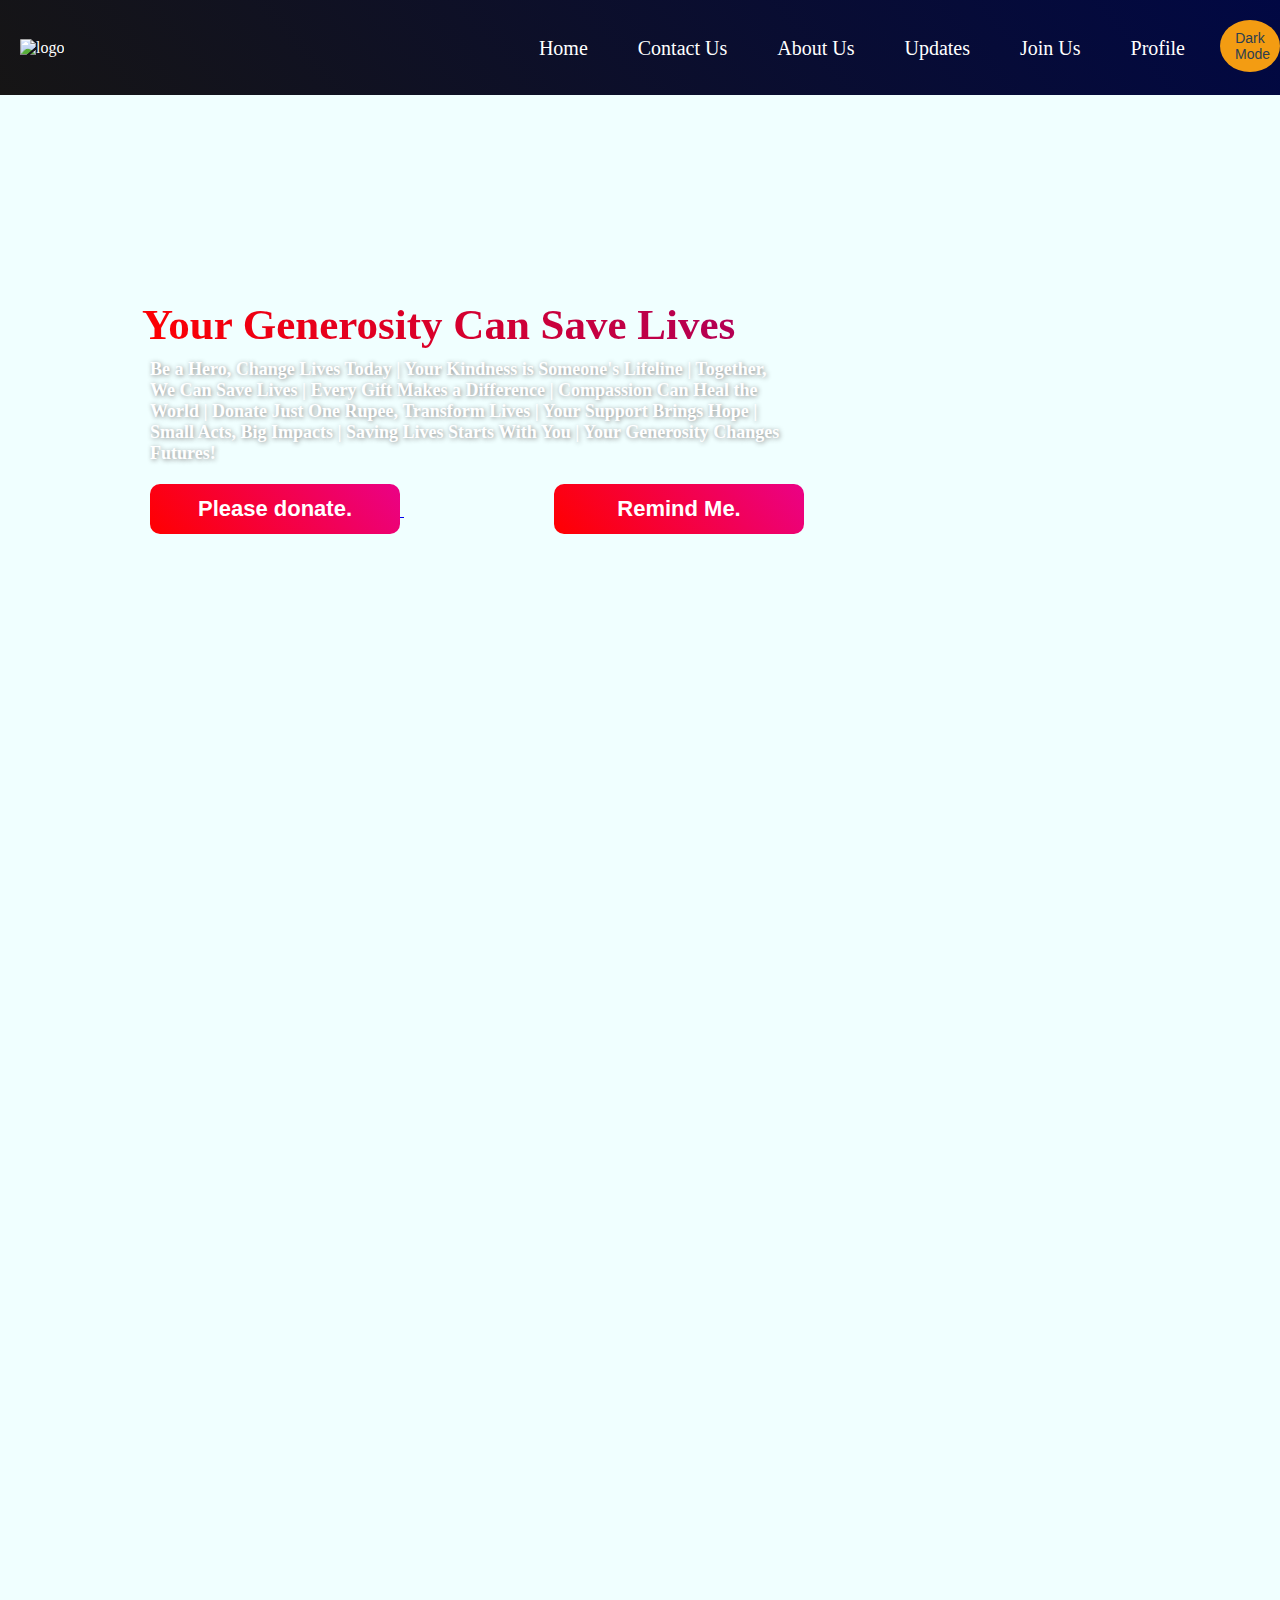
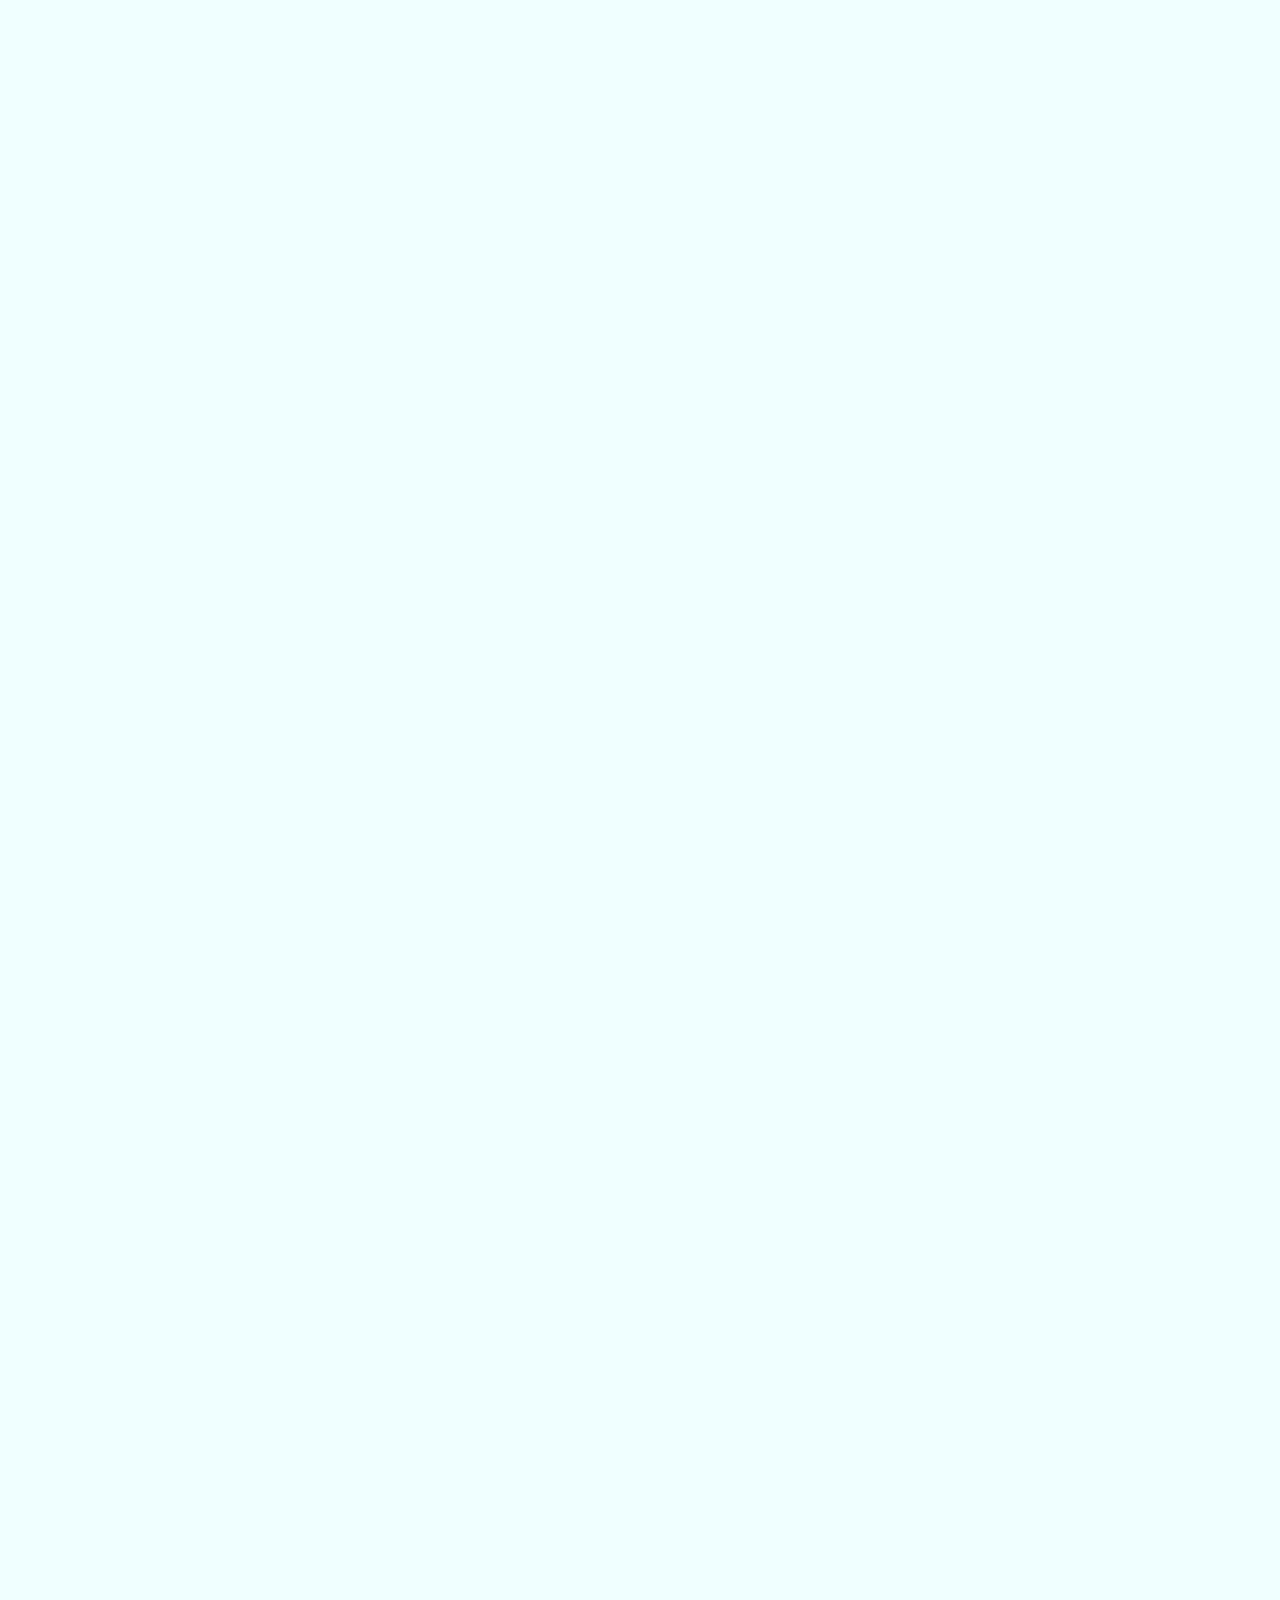
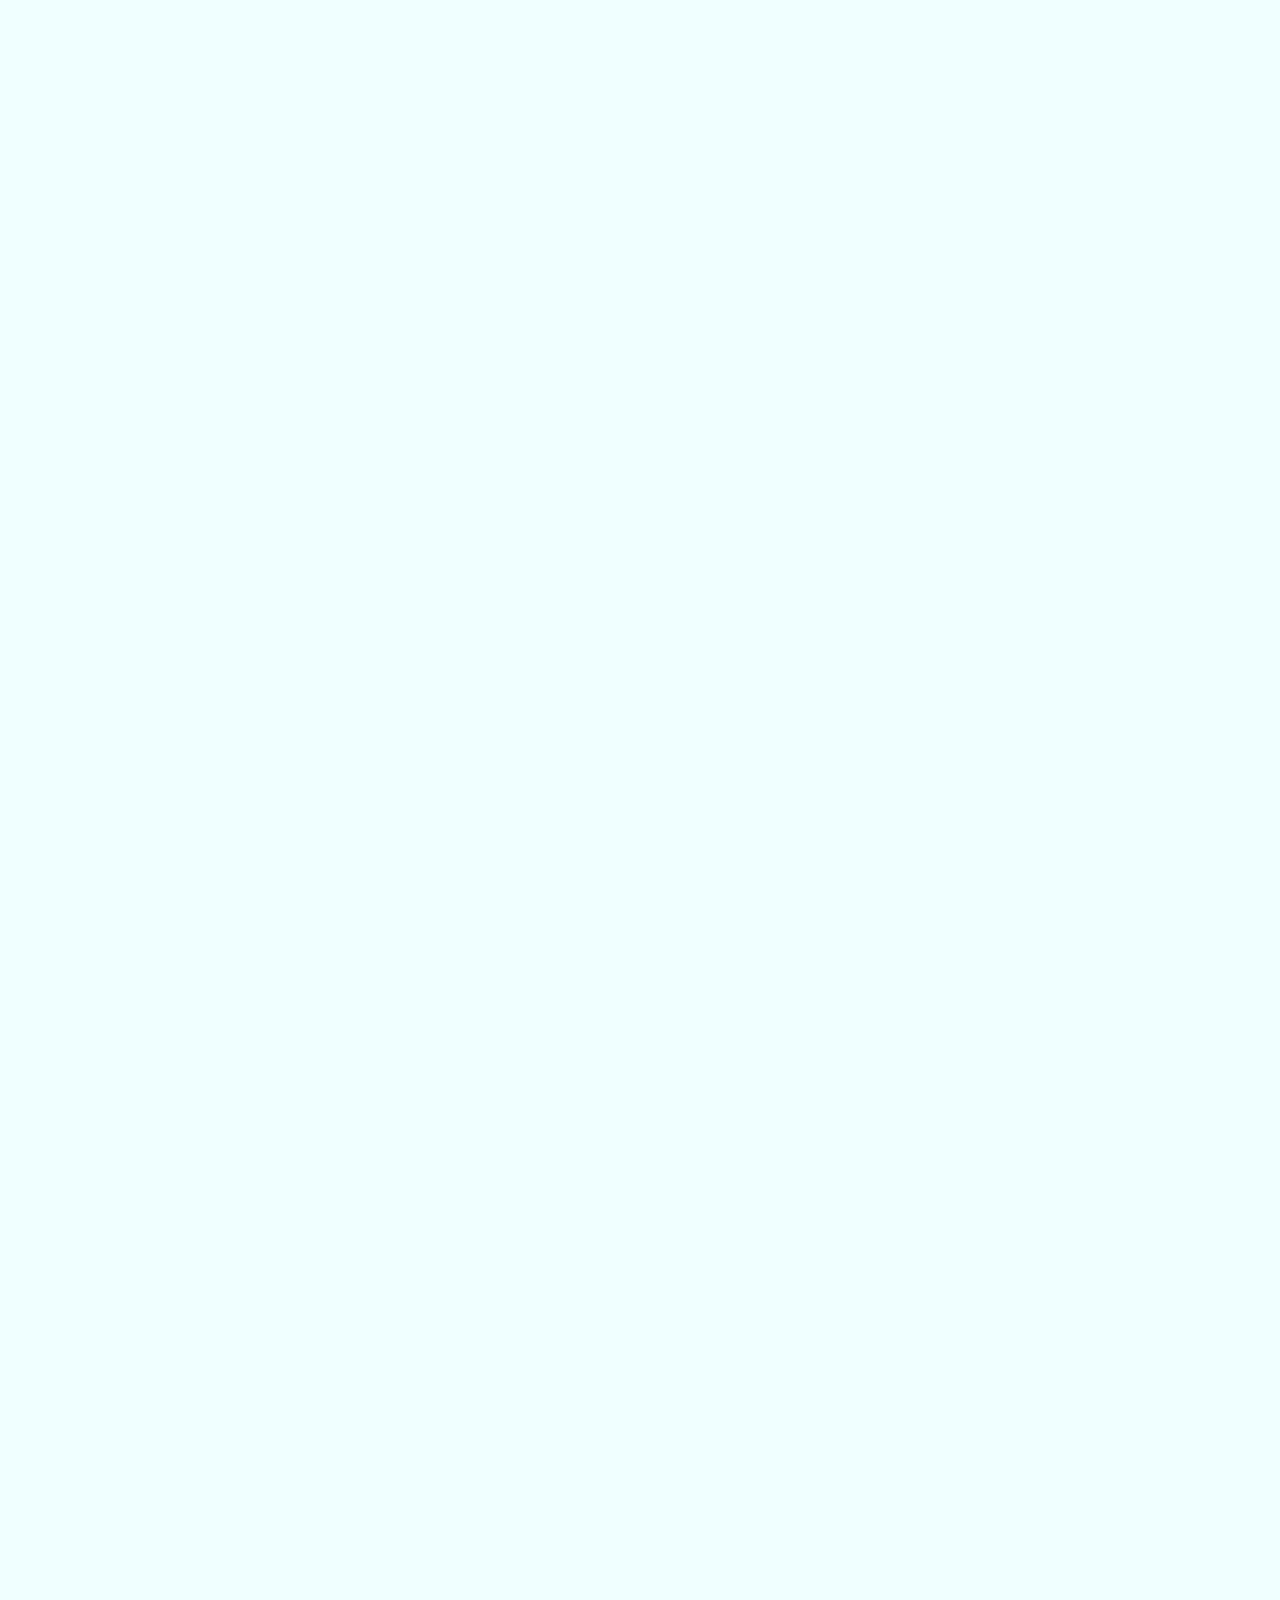
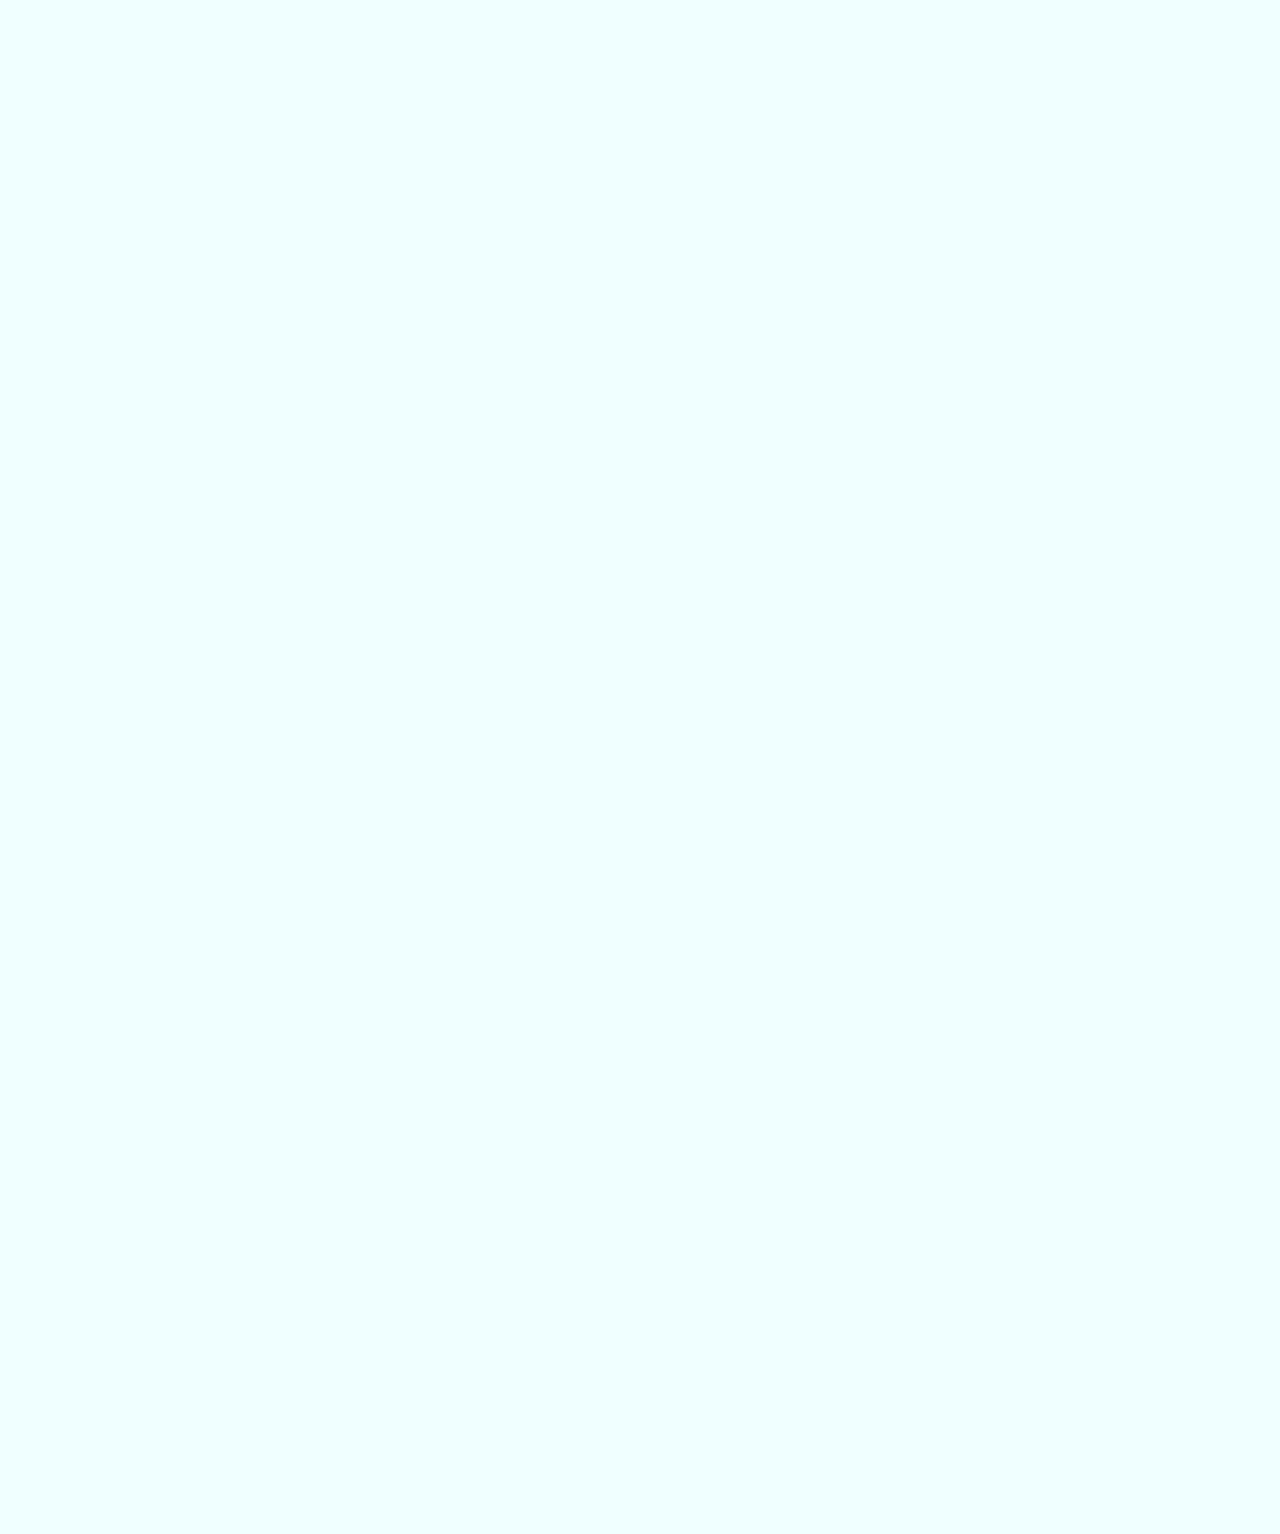
==== commit a453b940: "Update index.html" ====
--- a/index.html
+++ b/index.html
@@ -23,7 +23,7 @@
                 <li><a href="#contact">Contact Us</a></li>
                 <li><a href="about.html">About Us</a></li>
                 <!-- <li><a href="http://localhost/Donation_app/php/index.php#images-section">See help</a></li> -->
-                <li><a href="../php/index.php#images-section">Updates</a></li>
+                <li><a href="index.php#images-section">Updates</a></li>
                 <!-- <li><a href="#programSection">Program</a></li> -->
                 <li><a href="javascript:void(0)" onclick="showLoginForm()">Join Us</a></li>
                 <li><a href="javascript:void(0)" onclick="showUserProfile()" style="margin-right: 50px;">Profile</a></li>
@@ -172,7 +172,7 @@
         </div>
         <div class="item">
             <span class="title"> Image Title</span>
-            <img src="../images/img4w.avif" alt="">
+            <img src="img4w.avif" alt="">
         </div>
         <div class="item">
             <span class="title"> Image Title</span>
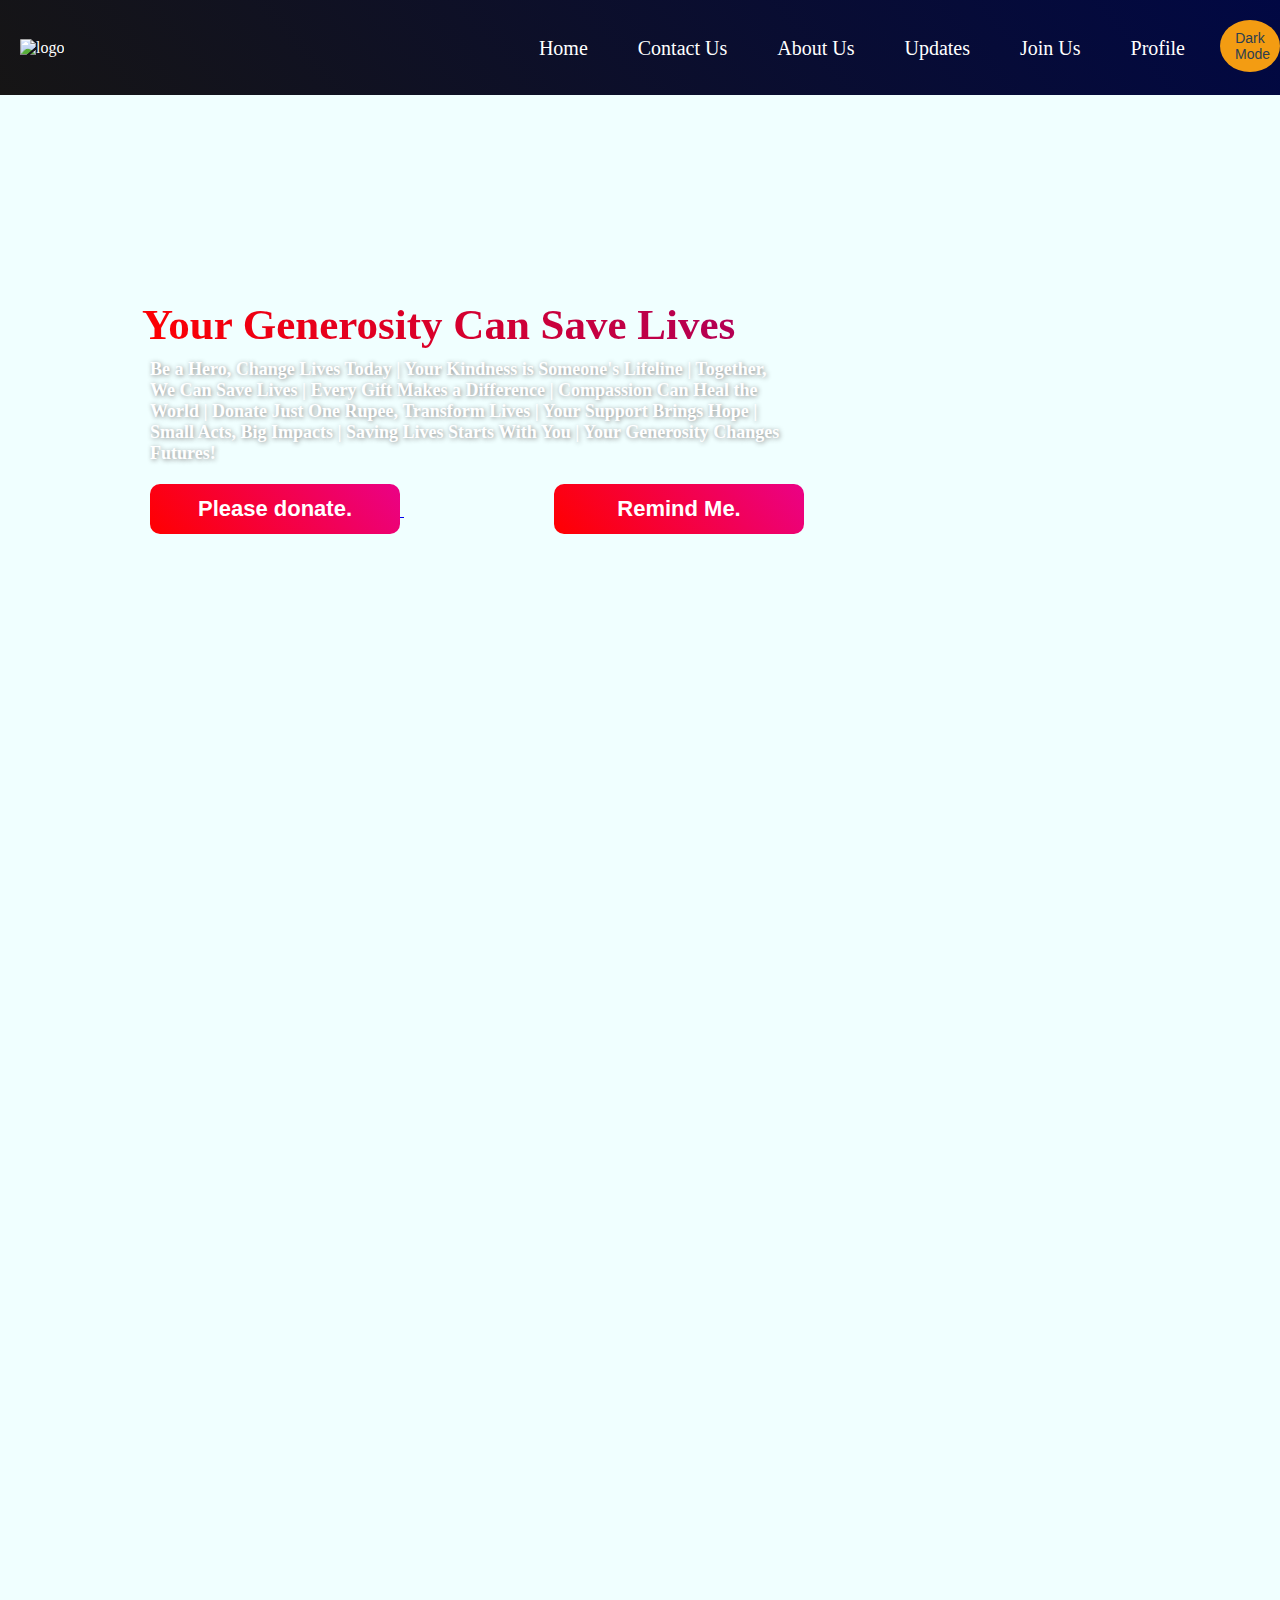
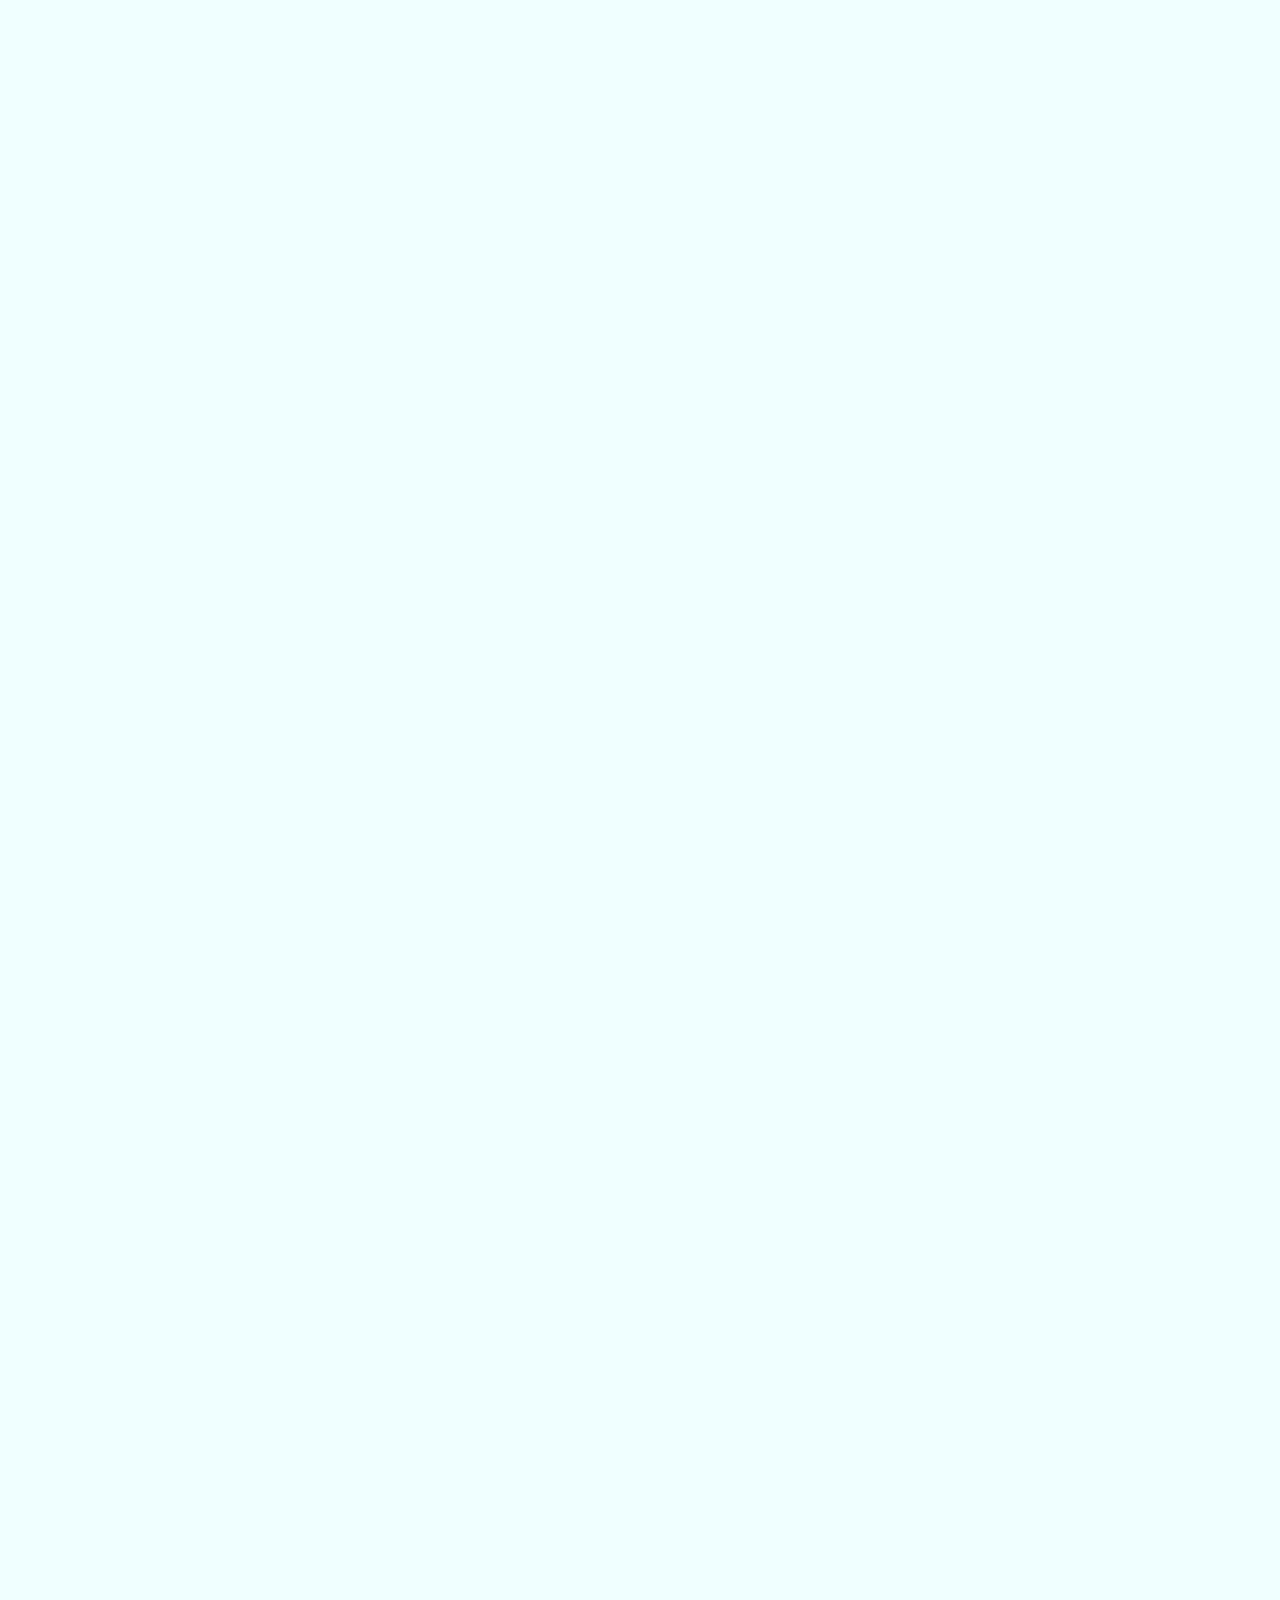
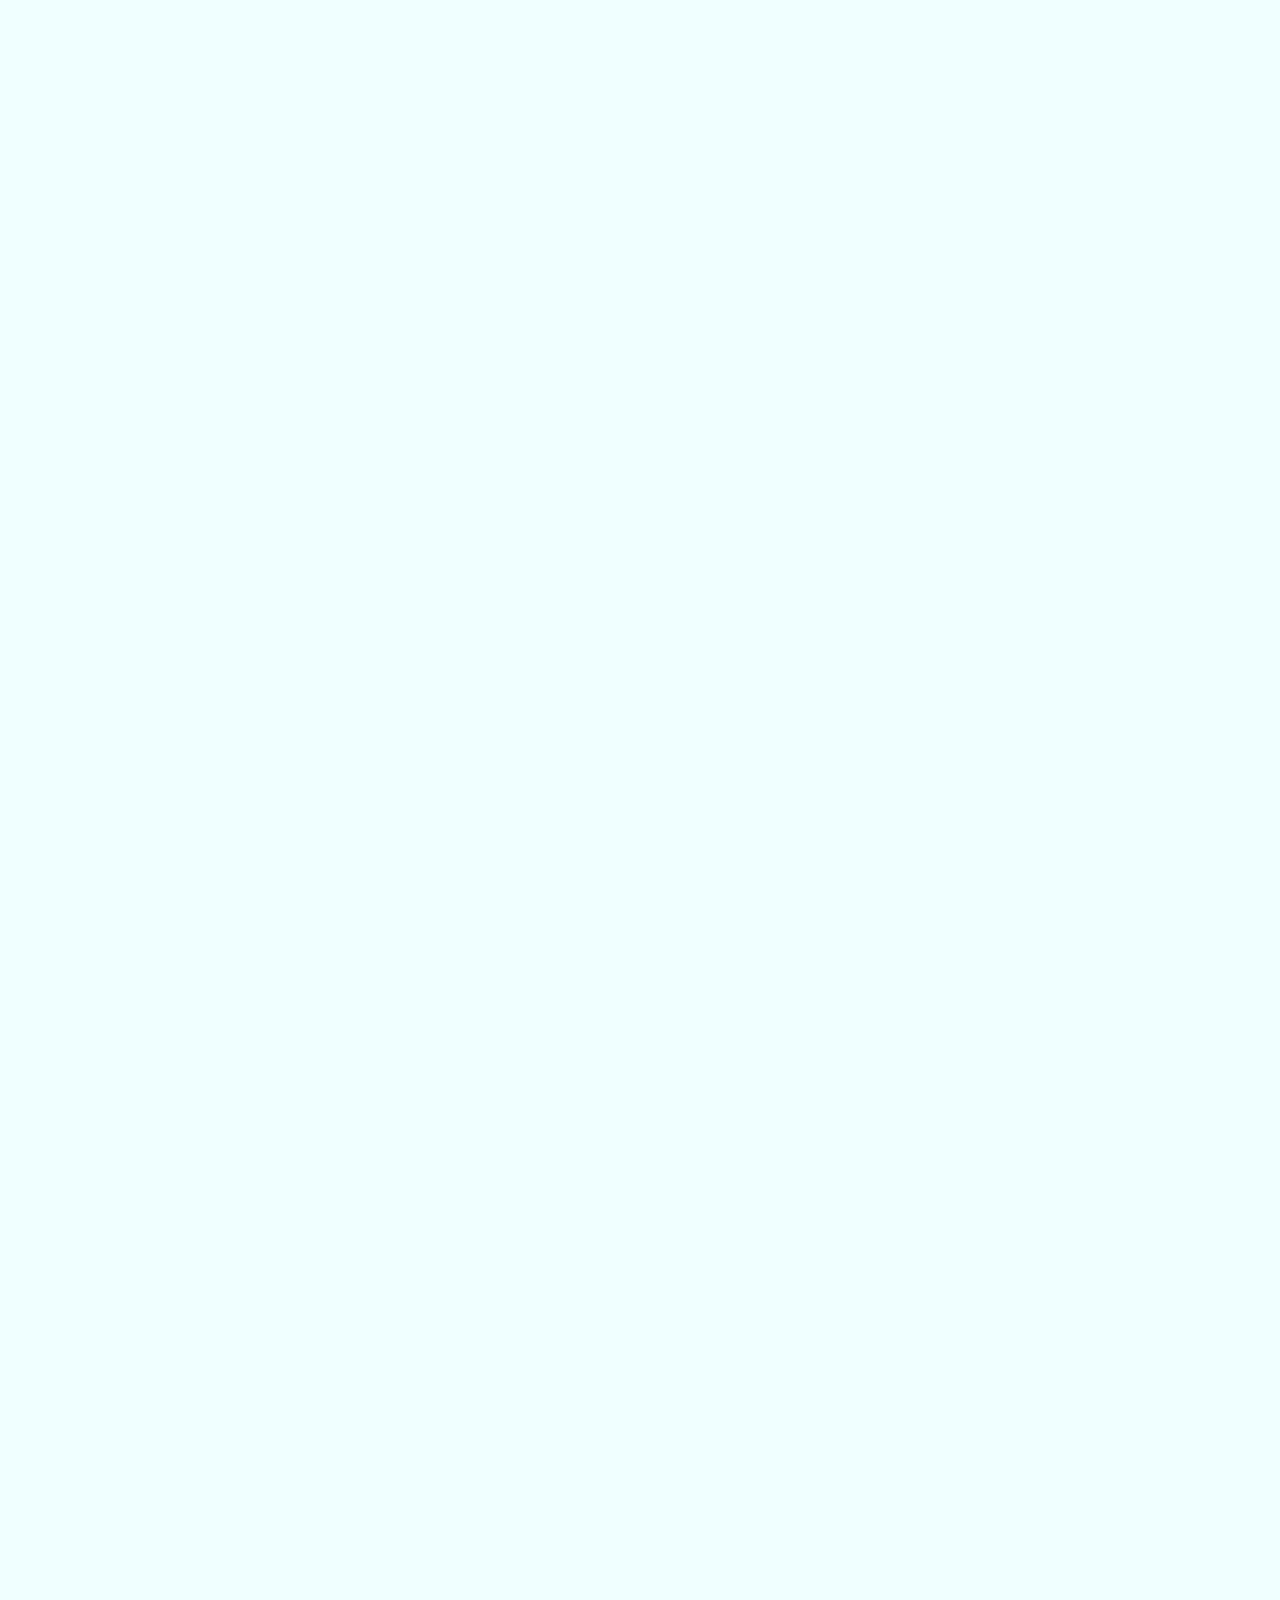
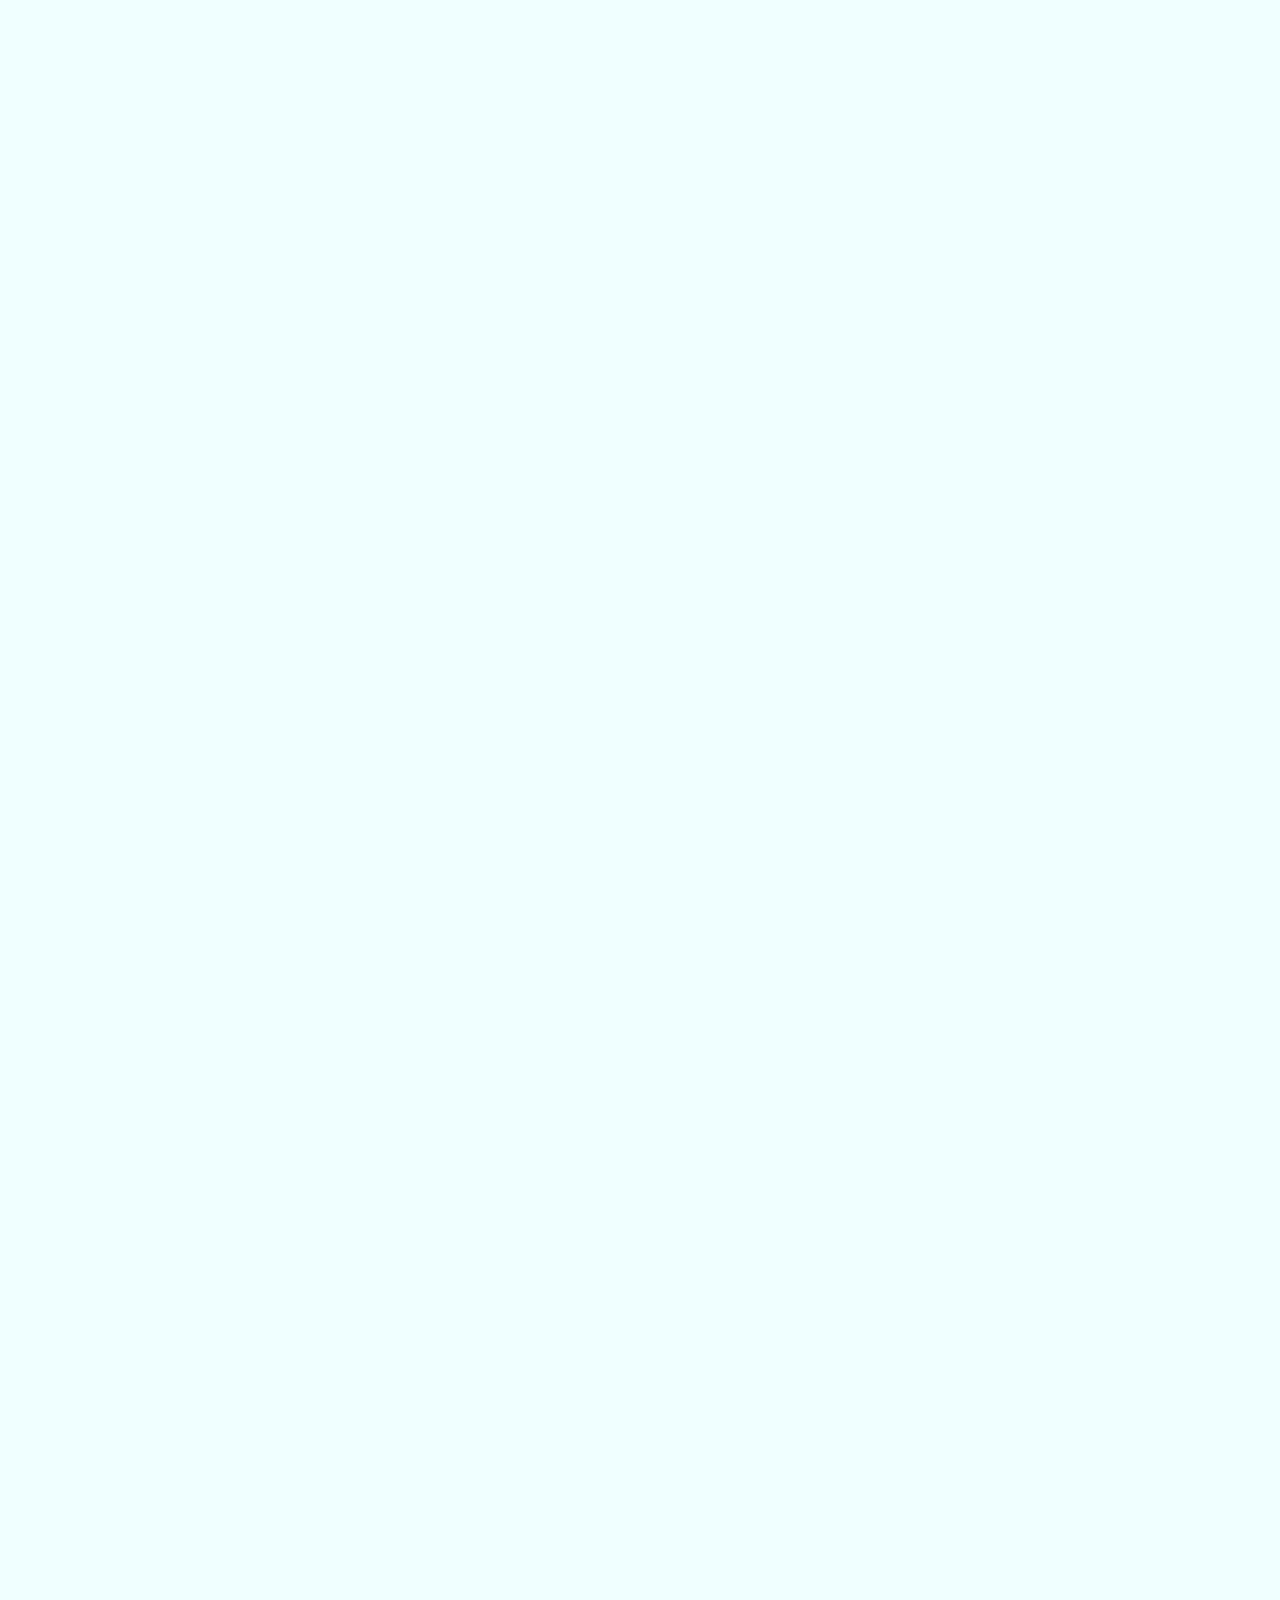
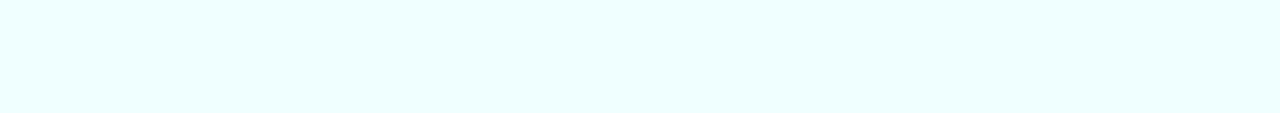
==== commit 52cb66c7: "Update index.html" ====
--- a/index.html
+++ b/index.html
@@ -23,7 +23,7 @@
                 <li><a href="#contact">Contact Us</a></li>
                 <li><a href="about.html">About Us</a></li>
                 <!-- <li><a href="http://localhost/Donation_app/php/index.php#images-section">See help</a></li> -->
-                <li><a href="index.php#images-section">Updates</a></li>
+                <li><a href="../php//index.php#images-section" id="im">Updates</a></li>
                 <!-- <li><a href="#programSection">Program</a></li> -->
                 <li><a href="javascript:void(0)" onclick="showLoginForm()">Join Us</a></li>
                 <li><a href="javascript:void(0)" onclick="showUserProfile()" style="margin-right: 50px;">Profile</a></li>
